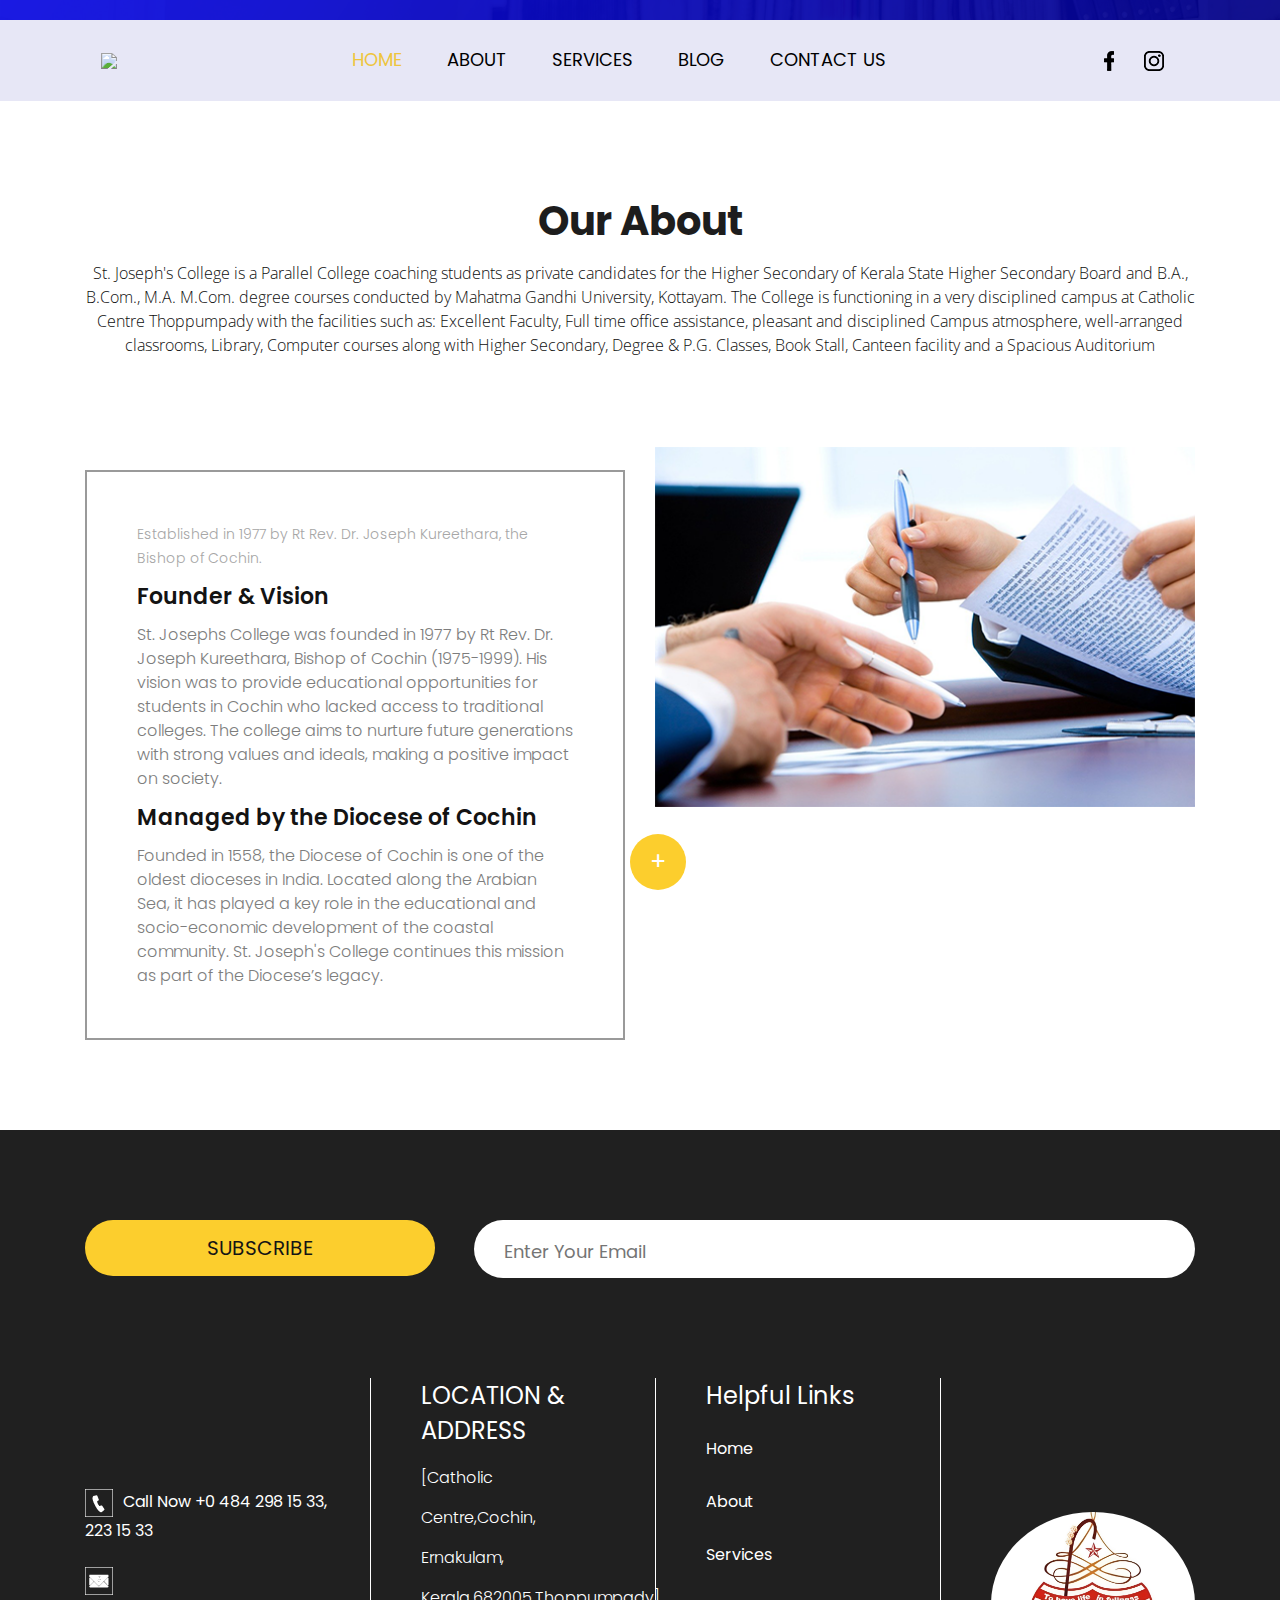
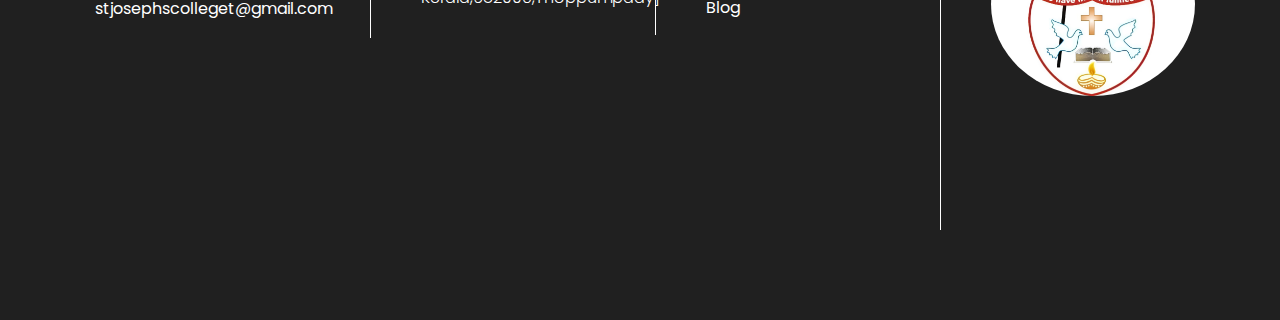
==== about.html @ e50d7848 "in Appbar changed Appicons from all" ====
<!DOCTYPE html>
<html lang="en">
   <head>
      <meta charset="utf-8">
      <meta http-equiv="X-UA-Compatible" content="IE=edge">
      <meta name="viewport" content="width=device-width, initial-scale=1">
      <!-- mobile metas -->
      <meta name="viewport" content="width=device-width, initial-scale=1">
      <meta name="viewport" content="initial-scale=1, maximum-scale=1">
      <!-- site metas -->
      <title>About</title>
      <meta name="keywords" content="">
      <meta name="description" content="">
      <meta name="author" content="">
      <!-- owl carousel style -->
      <link rel="stylesheet" type="text/css" href="https://cdnjs.cloudflare.com/ajax/libs/OwlCarousel2/2.0.0-beta.2.4/assets/owl.carousel.min.css" />
      <!-- bootstrap css -->
      <link rel="stylesheet" type="text/css" href="css/bootstrap.min.css">
      <!-- style css -->
      <link rel="stylesheet" type="text/css" href="css/style.css">
      <!-- Responsive-->
      <link rel="stylesheet" href="css/responsive.css">
      <!-- fevicon -->
      <link rel="icon" href="images/fevicon.png" type="image/gif" />
      <!-- Scrollbar Custom CSS -->
      <link rel="stylesheet" href="css/jquery.mCustomScrollbar.min.css">
      <!-- Tweaks for older IEs-->
      <link rel="stylesheet" href="https://netdna.bootstrapcdn.com/font-awesome/4.0.3/css/font-awesome.css">
      <!-- fonts -->
      <link href="https://fonts.googleapis.com/css?family=Open+Sans:400,700|Poppins:400,700&display=swap" rel="stylesheet">
      <!-- owl stylesheets --> 
      <link rel="stylesheet" href="css/owl.carousel.min.css">
      <link rel="stylesheet" href="css/owl.theme.default.min.css">
      <link rel="stylesheet" href="https://cdnjs.cloudflare.com/ajax/libs/fancybox/2.1.5/jquery.fancybox.min.css" media="screen">
   </head>
   <body>
      <!--header section start -->
      <div class="header_section">
         <div class="header_bg">
            <div class="container">
               <nav class="navbar navbar-expand-lg navbar-light bg-light">
                  <a class="logo" href="index.html"><img src="images/real-logo_3-transformed.png"></a>
                  <button class="navbar-toggler" type="button" data-toggle="collapse" data-target="#navbarSupportedContent" aria-controls="navbarSupportedContent" aria-expanded="false" aria-label="Toggle navigation">
                  <span class="navbar-toggler-icon"></span>
                  </button>
                  <div class="collapse navbar-collapse" id="navbarSupportedContent">
                     <ul class="navbar-nav mr-auto">
                        <li class="nav-item active">
                           <a class="nav-link" href="index.html">Home</a>
                        </li>
                        <li class="nav-item">
                           <a class="nav-link" href="about.html">About</a>
                        </li>
                        <li class="nav-item">
                           <a class="nav-link" href="services.html">Services</a>
                        </li>
                        <li class="nav-item">
                           <a class="nav-link" href="blog.html">Blog</a>
                        </li>
                        <li class="nav-item">
                           <a class="nav-link" href="contact.html">Contact Us</a>
                        </li>
                     </ul>
                     <div class="call_section">
                        <ul>
                           <li><a href="#"><img src="images/fb-icon.png"></a></li>
                           <li><a href="#"><img src="images/instagram-icon.png"></a></li>
                        </ul>
                     </div>
                  </div>
               </nav>
            </div>
         </div>
      </div>
      <!--header section end -->
      <!-- about section start -->
      <div class="news_section layout_padding">
         <div class="container">
            <h1 class="news_taital">Our About</h1>
            <p class="news_text">St. Joseph's College is a Parallel College coaching students as private candidates for the Higher Secondary of Kerala State Higher Secondary Board and B.A., B.Com., M.A. M.Com. degree courses conducted by Mahatma Gandhi University, Kottayam. The College is functioning in a very disciplined campus at Catholic Centre Thoppumpady with the facilities such as: Excellent Faculty, Full time office assistance, pleasant and disciplined Campus atmosphere, well-arranged classrooms, Library, Computer courses along with Higher Secondary, Degree & P.G. Classes, Book Stall, Canteen facility and a Spacious Auditorium</p>
            <div class="news_section_2">
               <div class="row">
                  <div class="col-md-6">
                     <div class="news_taital_box">
                        <p class="date_text">Established in 1977 by Rt Rev. Dr. Joseph Kureethara, the Bishop of Cochin.</p>
                        <h4 class="make_text">Founder & Vision</h4>
                        <p class="lorem_text">St. Josephs College was founded in 1977 by Rt Rev. Dr. Joseph Kureethara, Bishop of Cochin (1975-1999). His vision was to provide educational opportunities for students in Cochin who lacked access to traditional colleges. The college aims to nurture future generations with strong values and ideals, making a positive impact on society.</p>
                        <h4 class="make_text">Managed by the Diocese of Cochin</h4>
                        <p class="lorem_text">Founded in 1558, the Diocese of Cochin is one of the oldest dioceses in India. Located along the Arabian Sea, it has played a key role in the educational and socio-economic development of the coastal community. St. Joseph's College continues this mission as part of the Diocese’s legacy.</p>
                     </div>                   
                  </div>
                  <div class="col-md-6">
                     <img src="images/img-6.png" class="image_6" style="width:100%">
                     <h6 class="plus_text">+</h6>
                  </div>
               </div>
            </div>
         </div>
      </div>
      <!-- about section end -->
      <!-- footer section start -->
      <div class="footer_section layout_padding margin_top_90">
         <div class="container">
            <div class="subscribe_bt"><a href="#">Subscribe</a></div>
            <input type="text" class="email_text" placeholder="Enter Your Email" name="Enter Your Email">
            <div class="footer_section_2">
               <div class="row">
                  <div class="col-lg-3 col-md-6 margin_top">
                     <div class="call_text"><a href="#"><img src="images/call-icon1.png"><span class="padding_left_15">Call Now +0 484 298 15 33, 223 15 33</span></a></div>
                     <div class="call_text"><a href="#"><img src="images/mail-icon1.png"><span class="padding_left_15">stjosephscolleget@gmail.com</span></a></div>
                  </div>
                  <div class="col-lg-3 col-md-6">
                     <div class="information_main">
                        <h4 class="information_text">LOCATION & ADDRESS</h4>
                        <p class="many_text">[Catholic Centre,Cochin, Ernakulam, Kerala,682005,Thoppumpady]</p>
                     </div>
                  </div>
                  <div class="col-lg-3 col-md-6">
                     <div class="information_main">
                        <h4 class="information_text">Helpful Links</h4>
                        <div class="footer_menu">
                           <ul>
                              <li><a href="index.html">Home</a></li>
                              <li><a href="about.html">About</a></li>
                              <li><a href="services.html">Services</a></li>
                              <li><a href="blog.html">Blog</a></li>
                           </ul>
                        </div>
                     </div>
                  </div>
                  <div class="col-lg-3 col-md-6">
                     <div class="information_main">
                        <div class="footer_logo"><a href="index.html"><img src="images/St Joseph-or-logo.jpg" class="circular-image"></a></div>
                     </div>
                  </div>
               </div>
            </div>
         </div>
      </div>
      <!-- footer section end -->     
      <!-- Javascript files-->
      <script src="js/jquery.min.js"></script>
      <script src="js/popper.min.js"></script>
      <script src="js/bootstrap.bundle.min.js"></script>
      <script src="js/jquery-3.0.0.min.js"></script>
      <script src="js/plugin.js"></script>
      <!-- sidebar -->
      <script src="js/jquery.mCustomScrollbar.concat.min.js"></script>
      <script src="js/custom.js"></script>
      <!-- javascript --> 
      <script src="js/owl.carousel.js"></script>
      <script src="https:cdnjs.cloudflare.com/ajax/libs/fancybox/2.1.5/jquery.fancybox.min.js"></script>
   </body>
</html>
---- css/style.css ----
/*--------------------------------------------------------------------- File Name: style.css ---------------------------------------------------------------------*/


/*--------------------------------------------------------------------- import Fonts ---------------------------------------------------------------------*/

@import url('https://fonts.googleapis.com/css?family=Rajdhani:300,400,500,600,700');
@import url('https://fonts.googleapis.com/css?family=Poppins:100,100i,200,200i,300,300i,400,400i,500,500i,600,600i,700,700i,800,800i,900,900i');
@font-face {
    font-family: "Righteous";
    src: url("../fonts/Poppins-Black.ttf");
    src: url("../fonts/Poppins.ttf");
}


/*****---------------------------------------- 1) font-family: 'Rajdhani', sans-serif;
2) font-family: 'Poppins', sans-serif;
----------------------------------------*****/


/*--------------------------------------------------------------------- import Files ---------------------------------------------------------------------*/

@import url(animate.min.css);
@import url(normalize.css);
@import url(icomoon.css);
@import url(css/font-awesome.min.css);
@import url(meanmenu.css);
@import url(owl.carousel.min.css);
@import url(swiper.min.css);
@import url(slick.css);
@import url(jquery.fancybox.min.css);
@import url(jquery-ui.css);
@import url(nice-select.css);

/*--------------------------------------------------------------------- skeleton ---------------------------------------------------------------------*/

* {
    box-sizing: border-box !important;
    transition: ease all 0.5s;
}

html {
    scroll-behavior: smooth;
}

body {
    color: #666666;
    font-size: 14px;
    font-family: 'Poppins', sans-serif;
    line-height: 1.80857;
    font-weight: normal;
    overflow-x: hidden;
}

a {
    color: #1f1f1f;
    text-decoration: none !important;
    outline: none !important;
    -webkit-transition: all .3s ease-in-out;
    -moz-transition: all .3s ease-in-out;
    -ms-transition: all .3s ease-in-out;
    -o-transition: all .3s ease-in-out;
    transition: all .3s ease-in-out;
}

h1,
h2,
h3,
h4,
h5,
h6 {
    letter-spacing: 0;
    font-weight: normal;
    position: relative;
    padding: 0 0 10px 0;
    font-weight: normal;
    line-height: normal;
    color: #111111;
    margin: 0
}

h1 {
    font-size: 24px
}

h2 {
    font-size: 22px
}

h3 {
    font-size: 18px
}

h4 {
    font-size: 16px
}

h5 {
    font-size: 14px
}

h6 {
    font-size: 13px
}

*,
*::after,
*::before {
    -webkit-box-sizing: border-box;
    -moz-box-sizing: border-box;
    box-sizing: border-box;
}

h1 a,
h2 a,
h3 a,
h4 a,
h5 a,
h6 a {
    color: #212121;
    text-decoration: none!important;
    opacity: 1
}

button:focus {
    outline: none;
}

ul,
li,
ol {
    margin: 0px;
    padding: 0px;
    list-style: none;
}

p {
    margin: 20px;
    font-weight: 300;
    font-size: 15px;
    line-height: 24px;
}

a {
    color: #222222;
    text-decoration: none;
    outline: none !important;
}

a,
.btn {
    text-decoration: none !important;
    outline: none !important;
    -webkit-transition: all .3s ease-in-out;
    -moz-transition: all .3s ease-in-out;
    -ms-transition: all .3s ease-in-out;
    -o-transition: all .3s ease-in-out;
    transition: all .3s ease-in-out;
}

img {
    max-width: 100%;
    height: auto;
}

:focus {
    outline: 0;
}

.paddind_bottom_0 {
    padding-bottom: 0 !important;
}

.btn-custom {
    margin-top: 20px;
    background-color: transparent !important;
    border: 2px solid #ddd;
    padding: 12px 40px;
    font-size: 16px;
}

.lead {
    font-size: 18px;
    line-height: 30px;
    color: #767676;
    margin: 0;
    padding: 0;
}

.form-control:focus {
    border-color: #ffffff !important;
    box-shadow: 0 0 0 .2rem rgba(255, 255, 255, .25);
}

.navbar-form input {
    border: none !important;
}

.badge {
    font-weight: 500;
}

blockquote {
    margin: 20px 0 20px;
    padding: 30px;
}

button {
    border: 0;
    margin: 0;
    padding: 0;
    cursor: pointer;
}

.full {
    float: left;
    width: 100%;
}

.layout_padding {
    padding-top: 90px;
    padding-bottom: 0px;
}

.padding_0 {
    padding: 0px;
}

/* header section start */

.logo {
    width: 20%;
    height:auto;
}
.header_section {
    width: 100%;
    float: left;
    background-image: url(../images/banner-bg.png);
    height: auto;
    background-size: 100%;
    background-repeat: no-repeat;
    padding-top: 20px;
}

.header_bg{
    background-color: #e7e7f6;
}
.bg-light {
    background-color: transparent !important;
}

.navbar {
    padding: 1rem 1rem;
}

.navbar-expand-lg .navbar-nav .nav-link {
    padding-right: 10px;
    padding-left: 35px;
    font-size: 18px;
    color: #000;
    text-transform: uppercase;
}

.navbar-light .navbar-nav .active>.nav-link,
.navbar-light .navbar-nav .nav-link.active,
.navbar-light .navbar-nav .nav-link.show,
.navbar-light .navbar-nav .show>.nav-link {
    color: #eec53d;
}

.navbar-light .navbar-nav .nav-link:focus,
.navbar-light .navbar-nav .nav-link:hover {
    color: #eec53d;
}

.call_section {
    float: left;
}

.call_section ul {
    margin: 0px;
    padding: 0px;
}

.call_section li {
    float: left;
    font-size: 18px;
    padding: 5px 15px;
    color: #000;
}

.call_section li a {
    color: #000;
}

.padding_left_15 {
    padding-left: 10px;
}

.donate_bt {
    width: 50px;
    float: left;
    font-size: 18px;
    padding: 5px 0px;
    color: #fff;
    text-align: right;
}

.donate_bt a {
    color: #fff;
}

/* header section end */

/* banner section start */

.banner_section {
    width: 100%;
    float: left;
}

.banner_taital_main {
    width: 100%;
    float: left;
}

.banner_taital {
    width: 100%;
    float: left;
    font-size: 50px;
    color: #f7f7fd;
    font-weight: bold;
}
.banner_text {
    width: 100%;
    float: left;
    font-size: 16px;
    color: #f7f7fd;
    margin: 0px;
}

.btn_main {
    width: 100%;
    float: left;
    padding-top: 40px;
}

.about_bt {
    width: 170px;
    float: left;
}

.wrapper-main{
    width: 900px;
    margin: 0 auto;
}

.about_bt a {
    width: 100%;
    float: left;
    font-size: 18px;
    color: #030101;
    background-color: #ffffff;
    text-align: center;
    padding: 10px 0px;
    border-radius: 40px;
}

.about_bt a:hover {
    color: #000;
    background-color: #fcce2d;
}
.about_bt.active a {
    color: #000;
    background-color: #fcce2d;
}

.quote_bt {
    width: 170px;
    float: left;
    margin-left: 15px;
}

.quote_bt a {
    width: 100%;
    float: left;
    font-size: 18px;
    color: #ffffff;
    background-color: #191919;
    text-align: center;
    padding: 10px 0px;
    border-radius: 40px;
}

.quote_bt a:hover {
    color: #030101;
    background-color: #fcce2d;
}

#my_slider a.carousel-control-prev {
    position: absolute;
    left: 20px;
    top: 20%;
    background-color: #fff;
    color: #000;
}

#my_slider a.carousel-control-next {
    position: absolute;
    right: 20px;
    top: 20%;
}
#my_slider .carousel-control-prev,
#my_slider .carousel-control-next {
    width: 65px;
    height: 65px;
    background: #fff;
    opacity: 1;
    font-size: 30px;
    color: #000;
    border-radius: 100%;
}

#my_slider .carousel-control-prev:hover,
#my_slider .carousel-control-next:hover,
#my_slider .carousel-control-prev:focus,
#my_slider .carousel-control-next:focus {
    background: #fff;
    color: #000;
}


/* banner section end */



/* services section start */

.services_section {
    width: 100%;
    float: left;
}
.services_section_2 {
    width: 100%;
    float: left;
}
.services_taital{
    width: 100%;
    float: left;
    font-size: 40px;
    color: #170e09;
    text-align: center;
    font-weight: bold;
}
.services_taital::after {
    content: '';
    position: relative;
    width: 40px;
    height: 17px;
    background-color: #fcce2d;
    left: 0px;
    right: 0px;
    margin: 0 auto;
    display: block;
    border-radius: 10px;
}


.gallery_main {
    width: 100%;
    float: left;
}

.image_main {
    width: 100%;
    position: relative;
    margin-top: 30px;
}

.image_8 {
    opacity: 1;
    display: block;
    width: 100%;
    height: auto;
    transition: .5s ease;
    backface-visibility: hidden;
}

.text_main {
    transition: .5s ease;
    opacity: 0;
    position: absolute;
    top: 50%;
    left: 50%;
    transform: translate(-50%, -50%);
    -ms-transform: translate(-50%, -50%);
    text-align: center;
    z-index: 5;
}

.image_main:hover .image_8 {
    opacity:0.5; ;
}

.image_main:hover .text_main {
    opacity: 5;
}
.image_main:hover .seemore_text {
    color: #ffffff;
}

.seemore_text {
    width: 100%;
    float: left;
    text-align: center;
    font-size: 20px;
    color: #ffffff;
    font-weight: 500;
}

.image_main::after {
    content: '';
    position: absolute;
    width: 100%;
    height: 100%;
    background-color: rgba(0, 0, 0, 0.6);
    left: 0px;
    right: 0px;
    margin: 0 auto;
    top: 0px;
    display: none;
}

.image_main:hover::after {
    content: '';
    position: absolute;
    width: 100%;
    height: 100%;
    background-color: rgba(0, 0, 0, 0.6);
    left: 0px;
    right: 0px;
    margin: 0 auto;
    top: 0px;
    display: block;
}

/* services section end */

/* news section start */

.news_section{
    width: 100%;
    float: left;
}

.news_taital{
    width: 100%;
    font-size: 40px;
    font-weight: bold;
    text-align: center;
    color: #1d1d1d;
}
.news_text{
    width: 100%;
    font-size: 16px;
    text-align: center;
    margin: 0px;
    color: #0e0e0e;
    font-family: 'Open Sans', sans-serif;
}

.news_section_2{
    width: 100%;
    float: left;
    padding-top: 90px;
}

.news_taital_box {
    width: 100%;
    border: 2px solid #9a9a9a;
    padding: 50px;
    margin-top: 23px;
}

.date_text{
    width: 100%;
    font-size: 14px;
    color: #a6a6a6;
    margin: 0px;
}

.make_text {
    width: 100%;
    font-size: 22px;
    color: #131313;
    padding-top: 10px;
    font-weight: 600;
}

.lorem_text{
    width: 100%;
    font-size: 16px;
    color: #7d7d7d;
    margin: 0px;
}

.post_text {
    width: 100%;
    font-size: 14px;
    color: #b4b4b4;
    margin: 0px;
    padding-top: 15px;
    position: relative;
}
.plus_text {
    width: 50px;
    height: 50px;
    background-color: #fcce2d;
    color: #ffffff;
    font-size: 24px;
    display: flex;
    justify-content: center;
    align-items: center;
    text-align: center;
    border-radius: 100%;
    padding: 28px;
    position: absolute;
    bottom: 150px;
    left: -10px;
}


.image_6{
    width: 100%;
    float: left;
}

/* news section end */

/* blog section start */

.blog_section {
    width: 100%;
    float: left;
    padding-bottom: 90px;
}

.blog_section_2{
    width: 100%;
    border: 2px solid #000;
    padding: 20px;
    margin-top: 50px;
}

.classes_text {
    width: 100%;
    font-size: 30px;
    color: #111111;
    padding-top: 10px;
    font-weight: bold;
    padding-top: 100px;
}

.ipsum_text{
    width: 100%;
    font-size: 16px;
    color: #111111;
    margin: 0px;
}

.image_7{
    width: 100%;
}

.read_bt{
    width: 170px;
    float: left;
    margin-top: 50px;
}
.read_bt a {
    width: 100%;
    float: left;
    font-size: 16px;
    color: #ffffff;
    background-color: #fcce2d;
    text-align: center;
    padding: 14px;
    border-radius: 40px;
}
.read_bt a:hover{
    color: #ffffff;
    background-color: #000;
}

/* client section start */

.client_section{
    width: 100%;
    float: left;
    background-color: #111111;
    height: auto;
    padding: 90px;
}

.client_taital{
    width: 100%;
    font-size: 40px;
    font-weight: bold;
    text-align: center;
    color: #ffffff;
}

.client_taital::after {
    content: '';
    position: relative;
    width: 150px;
    height: 2px;
    background-color: #f7f6f6;
    left: 0px;
    right: 0px;
    margin: 0 auto;
    display: block;
}

.client_section_2 {
    width: 80%;
    margin: 0 auto;
    padding: 10px;
    margin-top: 30px;
    display: flex;
}

.client_left{
    width: 30%;
    padding: 50px 0px 0px 40px;
}

.client_right {
    width: 70%;
    padding: 110px 0px 0px 40px;
}

.client_img {
    width: 100%;
}
.client_text {
    width: 100%;
    float: left;
    font-size: 16px;
    color: #ffffff;
    margin: 0px;
    padding-top: 20px;
    font-family: 'Open Sans', sans-serif;
}
.client_name {
    width: 100%;
    float: left;
    font-size: 30px;
    color: #ffffff;
    padding-top: 20px;
}
#main_slider a.carousel-control-prev {
    position: absolute;
    left: 0px;
    top: 60%;
}

#main_slider a.carousel-control-next {
    position: absolute;
    right: 0px;
    top: 60%;
}

#main_slider .carousel-control-prev,
#main_slider .carousel-control-next {
    width: 65px;
    height: 65px;
    background: #ffffff;
    opacity: 1;
    font-size: 30px;
    color: #000;
    border-radius: 100%;
}

#main_slider .carousel-control-prev:hover,
#main_slider .carousel-control-next:hover,
#main_slider .carousel-control-prev:focus,
#main_slider .carousel-control-next:focus {
    background: #fcce2d;
    color: #fff;
}

/* client section end */


/* newsletter section start */

.newsletter_section{
    width: 100%;
    float: left;
}

.newsletter_main{
    width: 100%;
    display: flex;
}

.newsletter_taital {
    width: 100%;
    float: left;
    font-size: 40px;
    color: #111111;
    font-weight: bold;
    padding: 0px;
}

.get_quote_bt {
    width: 370px;
    float: right;
    margin-top: 30px;
}
.get_quote_bt a {
    width: 100%;
    float: left;
    font-size: 16px;
    color: #ffffff;
    background-color: #111111;
    text-align: center;
    padding: 14px;
    border-radius: 40px;
}
.get_quote_bt a:hover {
    color: #ffffff;
    background-color: #fcce2d;
}
.dolor_text{
    width: 100%;
    float: left;
    font-size: 16px;
    color: #2c2c2c;
    margin: 0px;
    padding-top: 20px;
    font-family: 'Open Sans', sans-serif;
}

/* newsletter section end */

/* contact section start */

.contact_section {
    width: 100%;
    float: left;
}

.contact_img {
    width: 100%;
    float: left;
    background-image: url(../images/img-8.png);
    height: 490px;
    background-size: 100%;
    padding: 100px 100px;
}

.padding_left0{
    padding-left: 0px;
}

.contact_taital {
    width: 37%;
    float: right;
    font-size: 40px;
    color: #fff;
    font-weight: bold;
    text-align: center;
    margin-right: 60px;
}

.map_main {
    width: 100%;
    float: left;
    padding-top: 80px;
}

/* contact section end */

/* footer section start */

.footer_section {
    width: 100%;
    float: left;
    background-color: #202020;
    height: auto;
    padding-bottom: 90px;
}

.mail_section {
    width: 100%;
    float: left;
}

.email_text {
    width: 65%;
    float: right;
    font-size: 18px;
    color: #363636;
    background-color: #ffffff !important;
    border: 0px;
    padding: 16px 20px 10px 30px;
    height: auto;
    border-radius: 40px;
}


.subscribe_bt {
    width: 350px;
    float: left;
}

.subscribe_bt a {
    width: 100%;
    float: left;
    font-size: 20px;
    color: #151515;
    text-align: center;
    background-color: #fcce2d;
    padding: 10px 0px;
    text-transform: uppercase;
    border-radius: 40px;
}
.subscribe_bt a:hover {
    color: #000;
    background-color: #ffffff;
}


.margin_top{
    margin-top: 90px;
}

.call_text {
    width: 100%;
    float: left;
    font-size: 16px;
    color: #ffffff;
    padding-top: 20px;
}

.call_text a {
    color: #ffffff;
}
.call_text a:hover {
    color: #fcce2d;
}


.footer_section_2 {
    width: 100%;
    float: left;
    margin-top: 100px;
}

.footer_logo {
    width: 100%;
    float: left;
    padding: 134px 0px;
}

.footer_menu {
    width: 100%;
    float: left;
}

.footer_menu ul {
    margin: 0px;
    padding: 0px;
}

.footer_menu li {
    font-size: 16px;
    color: #ffffff;
    padding: 12px 0px;
}

.footer_menu li a{
    color: #ffffff;
}
.footer_menu li a:hover{
    color: #fcce2d;
}

.information_text {
    width: 100%;
    float: left;
    font-size: 24px;
    color: #fff;
}

.many_text {
    width: 87%;
    float: left;
    font-size: 16px;
    color: #fff;
    margin-left: 0px;
    line-height: 40px;
    margin-top: 0px;
}

.information_main {
    width: 100%;
    float: left;
    border-left: 1px solid #ffffff;
    padding-left: 50px;
}
/* footer section end */


.copyright_section {
    width: 100%;
    float: left;
    background-color: #f7f6f6;
    height: auto;
}

.copyright_text {
    width: 100%;
    float: left;
    font-size: 16px;
    margin-left: 0px;
    color: #131313;
    text-align: center;
}

.copyright_text a {
    color: #131313;
}

.copyright_text a:hover {
    color: #fcce2d;
}

.margin_top_90 {
    margin-top: 90px;
}

.circular-image {
    width: auto; /* Set a fixed width */
    height: auto; /* Set a fixed height to maintain the circle shape */
    border-radius: 50%; /* This makes the image circular */
    object-fit: fill; /* Optional: ensures the image covers the entire area */
}
---- css/responsive.css ----
/*--------------------------------------------------------------------- File Name: responsive.css ---------------------------------------------------------------------*/


/*------------------------------------------------------------------- 991px x 768px ---------------------------------------------------------------------*/

@media only screen and (min-width: 768px) and (max-width: 991px) {
    .header-search {
        padding: 15px 0px;
    }
}


/*------------------------------------------------------------------- 767px x 599px ---------------------------------------------------------------------*/

@media only screen and (min-width: 599px) and (max-width: 767px) {
    .logo {
        text-align: center;
    }
    .cart-content-right {
        padding-bottom: 5px;
    }
    .mg {
        margin: 0px 0px;
    }
    .menu-area-main {
        height: 256px;
        overflow-y: auto;
    }
    .megamenu>.row [class*="col-"] {
        padding: 0px;
    }
    .menu-area-main .megamenu .men-cat {
        padding: 0px 15px;
    }
    .menu-area-main .megamenu .women-cat {
        padding: 0px 15px;
    }
    .menu-area-main .megamenu .el-cat {
        padding: 0px 15px;
    }
    .mean-container .mean-nav ul li a.mean-expand {
        height: 19px;
    }
    .category-box.women-box {
        display: none;
    }
    .cart-box {
        display: inline-block;
        margin: 0px 30px;
    }
    .wish-box {
        float: none;
        margin: 0px 30px;
        display: inline-block;
    }
    .menu-add {
        display: none;
    }
    .category-box {
        display: none;
    }
    .mean-container .mean-nav ul li ol {
        padding: 0px;
    }
    .mean-container .mean-nav ul li a {
        padding: 10px 20px;
        width: 94.8%;
    }
    .mean-container .mean-nav ul li li a {
        width: 92%;
        padding: 1em 4%;
    }
    .mean-container .mean-nav ul li li li a {
        width: 100%;
    }
    .header-search {
        padding: 15px 0px;
    }
    #collapseFilter.d-md-block {
        padding: 30px 0px;
    }
}


/*------------------------------------------------------------------- 599px x 280px ---------------------------------------------------------------------*/

@media only screen and (min-width: 280px) and (max-width: 599px) {
    .cart-content-right {
        padding-bottom: 5px;
    }
    .megamenu>.row [class*="col-"] {
        padding: 0px;
    }
    .menu-area-main .megamenu .men-cat {
        padding: 0px 15px;
    }
    .menu-area-main .megamenu .women-cat {
        padding: 0px 15px;
    }
    .menu-area-main .megamenu .el-cat {
        padding: 0px 15px;
    }
    .mean-container .mean-nav ul li a {
        padding: 1em 4%;
        width: 92%;
    }
    .mean-container .mean-nav ul li li a {
        width: 90%;
        padding: 1em 5%;
    }
    .mean-container .sub-full.megamenu-categories ol li a {
        padding: 5px 0px;
        text-transform: capitalize;
        width: 100%;
    }
    .megamenu .sub-full.megamenu-categories .women-box .banner-up-text a {
        width: auto;
        border: none;
        float: none;
    }
    .menu-area-main {
        height: 45px;
        overflow-y: auto;
    }
    .mean-container .mean-nav ul li a.mean-expand {
        top: 0;
    }
}

@media (min-width: 992px) and (max-width: 1199px) {
    .header_section{
        background-size: cover;
    }
    .logo {
        width: 21%;
    }
    .navbar-expand-lg .navbar-nav .nav-link {
        padding-left: 10px;
    }
    .banner_taital {
        font-size: 44px;
    }
    .about_bt {
        width: 150px;
    }
    .quote_bt {
        width: 150px;
    }
    #my_slider a.carousel-control-prev {
        left: 400px;
        top: 70%;
    }
    #my_slider a.carousel-control-next {
        right: 450px;
        top: 70%;
    }
    .news_section{
        padding-top: 30px;
    }
    .news_taital_box {
        padding: 30px;
        margin-top: 3px;
    }
    .image_6 {
        height: 285px;
    }
    .plus_text{
        bottom: 120px;
    }
    .classes_text {
        font-size: 26px;
        padding-top: 65px;
    }
    .client_name{
        padding-top: 110px;
    }
    .client_section_2 {
        width: 100%;
    }
    .client_left {
        padding: 50px 0px 0px 0px;
    }
    .client_right {
        padding: 25px 0px 0px 40px;
    }
    #main_slider a.carousel-control-prev {
        left: -65px;
        top: 60%;
    }
    #main_slider a.carousel-control-next {
        right: -65px;
        top: 60%;
    }
    .contact_taital {
        width: 62%;
        margin: 0 auto;
        float: initial;
    }
    .contact_img {
        width: 100%;
        height: 358px;
        background-size: 100%;
        padding: 50px 60px;
    }

    .map_main {
        padding-top: 50px;
    }

    .email_text {
        width: 60%;
    }
    .margin_top {
        margin-top: 60px;
    }
    .footer_section_2{
        margin-top: 50px;
    }

    .footer_menu li{
        padding: 6px 0px;
    }
    .footer_logo {
        padding: 112px 0px;
    }
    .many_text {
    width: 100%;
    margin-left: 0px;
    line-height: 30px;
}
.call_text{
    font-size: 14px;
}


}

@media (min-width: 768px) and (max-width: 991px) {
    .header_section{
        background-size: cover;
    }
    .logo {
        width: 40%;
    }
    .banner_taital {
        font-size: 33px;
    }
    .about_bt {
        width: 150px;
    }
    .quote_bt {
        width: 150px;
    }
    #my_slider a.carousel-control-prev {
        left: 400px;
        top: 70%;
    }
    #my_slider a.carousel-control-next {
        right: 230px;
        top: 70%;
    }
    .news_section{
        padding-top: 30px;
    }
    .news_taital_box {
        padding: 10px;
        margin-top: 0px;
    }
    .image_6 {
        height: 285px;
    }
    .plus_text{
        bottom: 120px;
    }
    .classes_text {
        font-size: 26px;
        padding-top: 10px;
        padding-top: 0px;
    }
    .client_section_2 {
        width: 100%;
    }
    .client_left {
        padding: 50px 0px 0px 0px;
    }
    .client_right {
        padding: 25px 0px 0px 40px;
    }
    #main_slider a.carousel-control-prev {
        left: -65px;
        top: 60%;
    }
    #main_slider a.carousel-control-next {
        right: -65px;
        top: 60%;
    }
    .contact_taital {
        width: 100%;
        margin: 0 auto;
        float: initial;
    }
    .contact_img {
        width: 100%;
        height: 275px;
        background-size: 100%;
        padding: 10px 60px;
    }
    .map_main {
        padding-top: 50px;
    }
    .subscribe_bt {
        width: 300px;
    }
    .email_text {
        width: 55%;
    }
    .margin_top {
        margin-top: 0px;
    }
    .footer_section_2{
        margin-top: 50px;
    }
    .information_main{
        border: 0px;
        padding: 0px; 
    }
    .footer_menu li{
        padding: 0px;
    }
    .footer_logo {
        padding: 74px 0px;
    }
    .many_text {
    width: 100%;
    margin-left: 0px;
    line-height: 30px;
}

}

@media (min-width: 576px) and (max-width: 767px) {
    #my_slider a.carousel-control-prev {
        display: none;
    }
    #my_slider a.carousel-control-next {
        display: none;
    }
    .header_section{
        background-size: cover;
    }
    .logo {
        width: 40%;
    }
    .banner_taital {
        font-size: 40px;
    }
    .about_bt {
        width: 170px;
    }
    .quote_bt {
        width: 170px;
    }
    .image_1 {
        padding: 20px 0px 0px 0px;
    }
    .news_section{
        padding-top: 0px;
    }
    .news_section_2{
        padding-top: 0px;
    }
    .news_taital_box {
        padding: 10px;
    }
    .plus_text{
        display: none;
    }
    .image_6{
        padding-top: 30px;
    }
    .news_taital {
        font-size: 30px;
    }
    .classes_text {
        font-size: 20px;
        padding-top: 20px;
    }
    .client_section {
        padding: 40px 0px;
    }
    .client_section_2{
        display: initial;
    }
    .client_left {
        width: 100%;
        padding: 0px;
    }
    .client_right {
        width: 100%;
        padding: 0px;
    }
    #main_slider a.carousel-control-prev{
        display: none;
    }
    #main_slider a.carousel-control-next{
        display: none;
    }
    .client_text{
        font-size: 15px;
    }
    .newsletter_main{
        display: flex;
    }
    .newsletter_taital {
        font-size: 28px;
    }
    .get_quote_bt {
        width: 290px;
        margin-top: 13px;
    }
    .blog_section.row{
        flex-direction: column-reverse;
    }
    .dolor_text{
        font-size: 15px;
    }
    .padding_left0 {
        padding-left: 15px;
    }
    .contact_taital {
        width: 40%;
        font-size: 30px;
        text-align: center;
        margin-right: 0px;
        margin: 0 auto;
        float: initial;
    }
    .contact_img {
        width: 100%;
        height: 430px;
        padding: 100px 60px;
        background-size: cover;
    }
    .map_main {
        padding: 40px 0px;
    }
    .subscribe_bt {
        width: 288px;
    }
    .email_text {
        width: 100%;
        float: left;
        width: 100%;
        margin-top: 30px;
    }
    .margin_top {
        margin-top: 0px;
    }
    .footer_section_2{
        margin-top: 30px;
    }
    .information_main {
        border-left: 0;
        padding-left: 0;
        margin-top: 30px;
    }
    .footer_menu li{
        padding: 0px;
    }
    .footer_logo {
        padding: 0px 0px;
    }
    .copyright_text {
        font-size: 19px;
    }
}

@media (max-width: 575px) {
    #my_slider a.carousel-control-prev {
        display: none;
    }
    #my_slider a.carousel-control-next {
        display: none;
    }
    .header_section{
        background-size: cover;
    }
    .logo {
        width: 40%;
    }
    .banner_taital {
        font-size: 29px;
    }
    .about_bt {
        width: 137px;
    }
    .quote_bt {
        width: 137px;
    }
    .image_1 {
        padding: 20px 0px 0px 0px;
    }
    .news_section{
        padding-top: 0px;
    }
    .news_section_2{
        padding-top: 0px;
    }
    .news_taital_box {
        padding: 10px;
    }
    .plus_text{
        display: none;
    }
    .image_6{
        padding-top: 30px;
    }
    .news_taital {
        font-size: 30px;
    }
    .blog_section.row{
        flex-direction: column-reverse;
    }
    .classes_text {
        font-size: 20px;
        padding-top: 20px;
    }
    .client_section {
        padding: 40px 0px;
    }
    .client_section_2{
        display: initial;
    }
    .client_left {
        width: 100%;
        padding: 0px;
    }
    .client_right {
        width: 100%;
        padding: 0px;
    }
    #main_slider a.carousel-control-prev{
        display: none;
    }
    #main_slider a.carousel-control-next{
        display: none;
    }
    .client_text{
        font-size: 15px;
    }
    .newsletter_main{
        display: initial;
    }
    .newsletter_taital {
        font-size: 28px;
    }
    .get_quote_bt {
        width: 290px;
    }
    .dolor_text{
        font-size: 15px;
    }
    .padding_left0 {
        padding-left: 15px;
    }
    .contact_taital {
        width: 100%;
        font-size: 30px;
        text-align: center;
        margin-right: 0px;
    }
    .contact_img {
        width: 100%;
        height: 430px;
        padding: 100px 60px;
        background-size: cover;
    }
    .map_main {
        padding: 40px 0px;
    }
    .subscribe_bt {
        width: 288px;
    }
    .email_text {
        width: 100%;
        float: left;
        width: 100%;
        margin-top: 30px;
    }
    .margin_top {
        margin-top: 0px;
    }
    .footer_section_2{
        margin-top: 30px;
    }
    .information_main {
        border-left: 0;
        padding-left: 0;
        margin-top: 30px;
    }
    .footer_menu li{
        padding: 0px;
    }
    .footer_logo {
        padding: 0px 0px;
    }
    .copyright_text {
        font-size: 19px;
    }




}
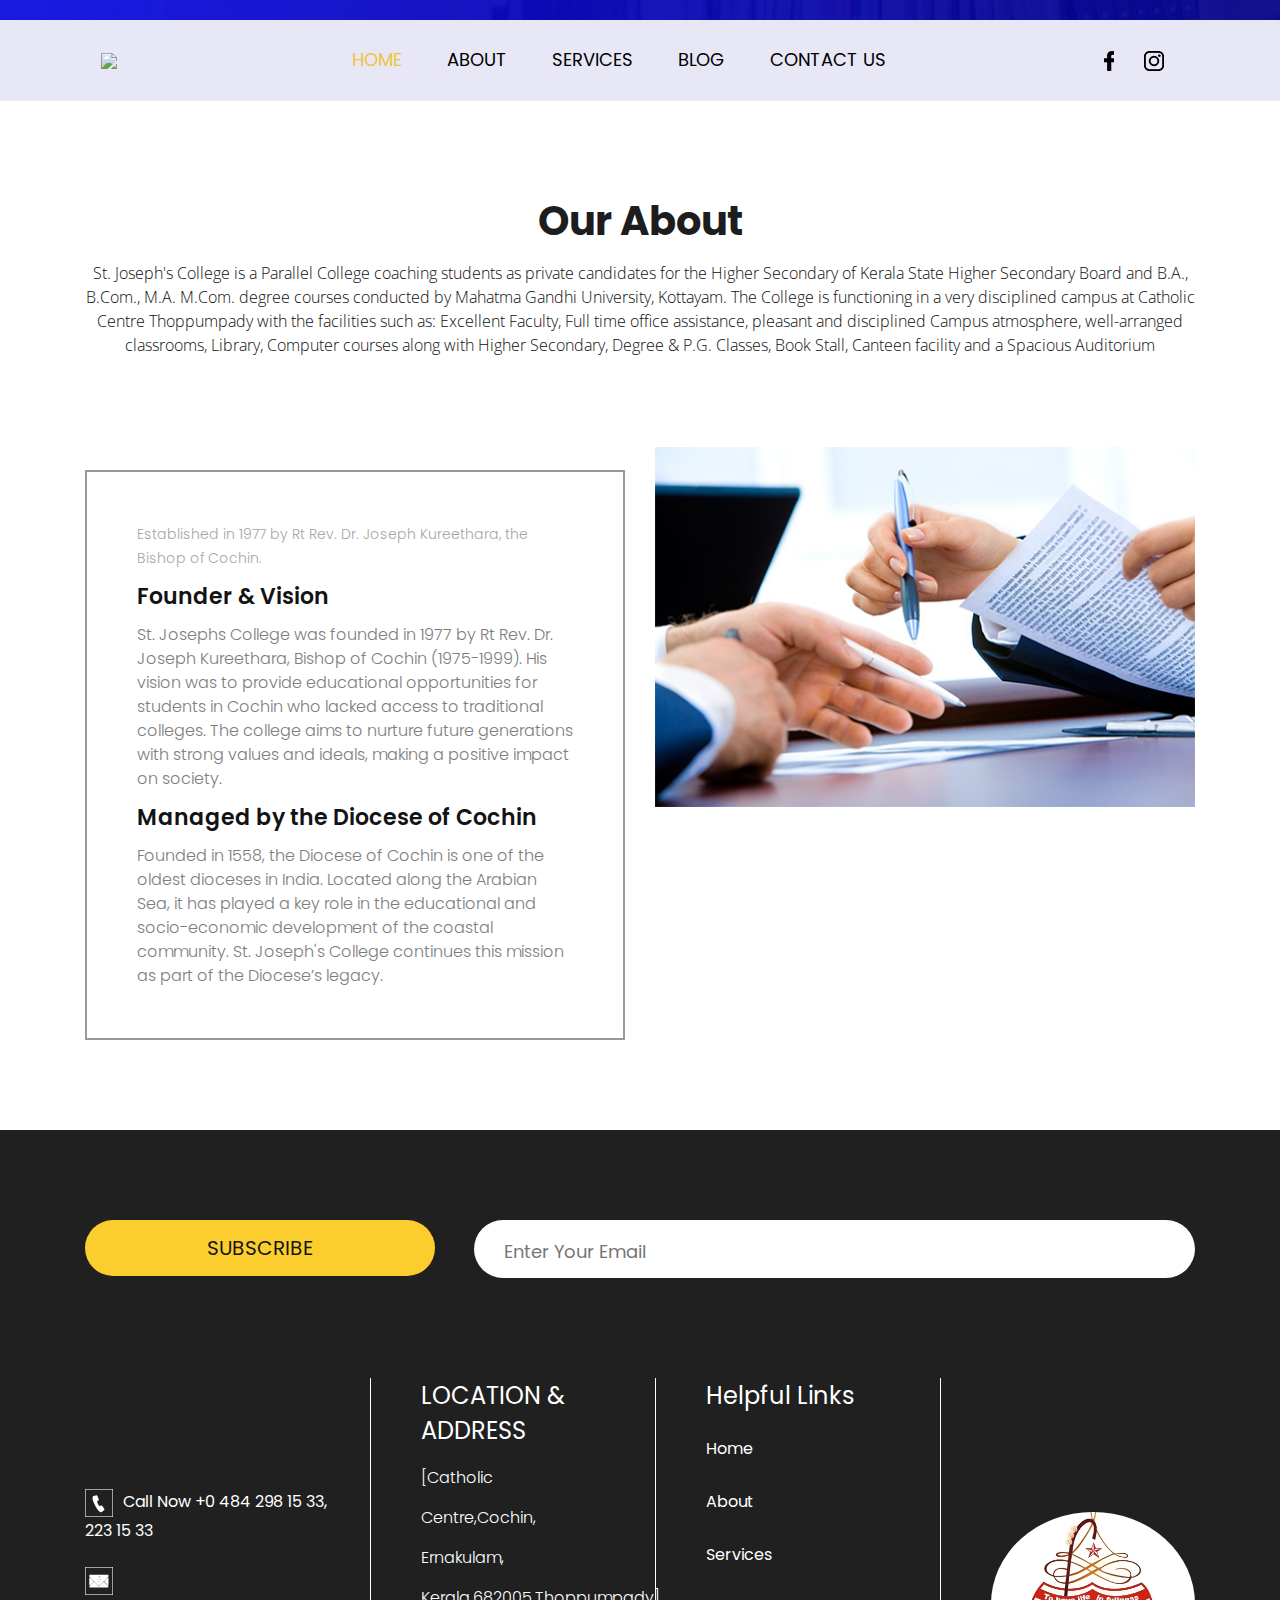
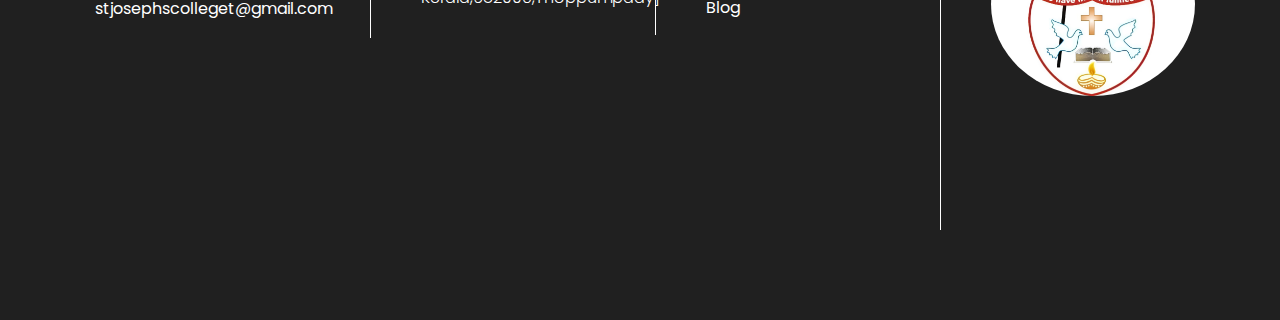
==== commit 471f8aa0: "add a text and changed button name to compuslocation and added insta and facebook link" ====
--- a/about.html
+++ b/about.html
@@ -63,8 +63,8 @@
                      </ul>
                      <div class="call_section">
                         <ul>
-                           <li><a href="#"><img src="images/fb-icon.png"></a></li>
-                           <li><a href="#"><img src="images/instagram-icon.png"></a></li>
+                           <li><a href="https://www.facebook.com/share/nP871ULF6B7Be6v3/?mibextid=qi2Omg"><img src="images/fb-icon.png"></a></li>
+                           <li><a href="https://www.instagram.com/ila_academy2024"><img src="images/instagram-icon.png"></a></li>
                         </ul>
                      </div>
                   </div>
@@ -91,7 +91,6 @@
                   </div>
                   <div class="col-md-6">
                      <img src="images/img-6.png" class="image_6" style="width:100%">
-                     <h6 class="plus_text">+</h6>
                   </div>
                </div>
             </div>
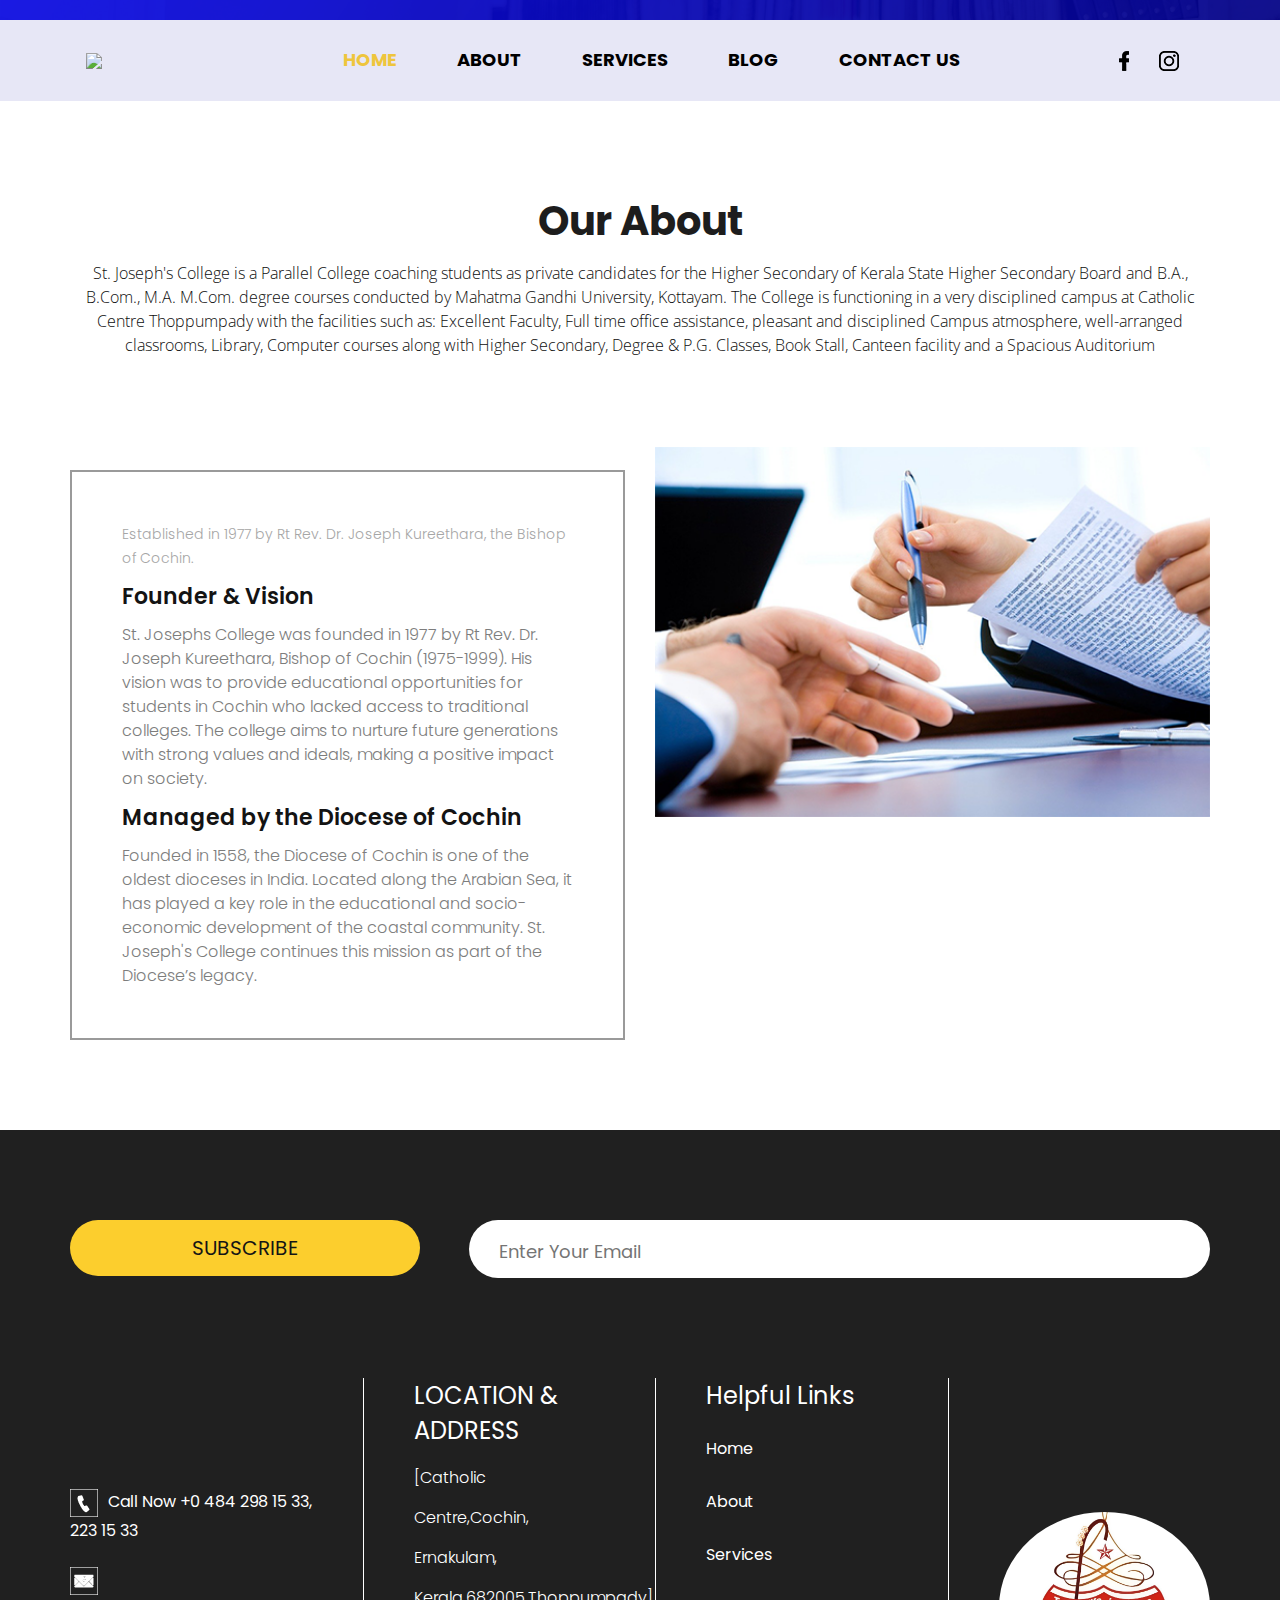
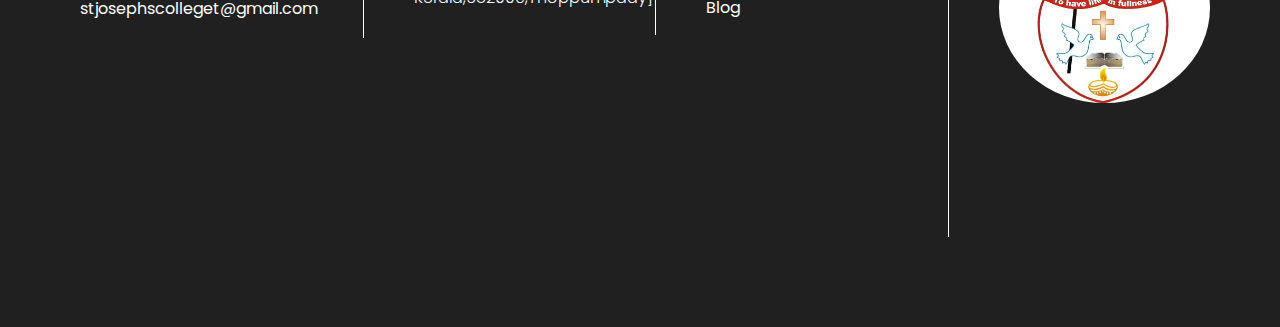
==== commit 3f279be3: "Added New Staffs and Altered" ====
--- a/about.html
+++ b/about.html
@@ -63,8 +63,8 @@
                      </ul>
                      <div class="call_section">
                         <ul>
-                           <li><a href="https://www.facebook.com/share/nP871ULF6B7Be6v3/?mibextid=qi2Omg"><img src="images/fb-icon.png"></a></li>
-                           <li><a href="https://www.instagram.com/ila_academy2024"><img src="images/instagram-icon.png"></a></li>
+                           <li><a href="https://www.facebook.com/profile.php?id=100076474156546&mibextid=ZbWKwL"><img src="images/fb-icon.png"></a></li>
+                           <li><a href="https://www.instagram.com/stjoseph_educompanian?igsh=MXc3YjNmbjhwYnVkOQ=="><img src="images/instagram-icon.png"></a></li>
                         </ul>
                      </div>
                   </div>
--- a/css/style.css
+++ b/css/style.css
@@ -1049,3 +1049,401 @@
     border-radius: 50%; /* This makes the image circular */
     object-fit: fill; /* Optional: ensures the image covers the entire area */
 }
+ /* Our beloved Teachers Section Sytling*/
+.team_section * {
+    margin: 0;
+    padding: 0;
+    box-sizing: border-box;
+    font-family: 'Poppins', sans-serif;
+}
+
+.team_section body {
+    display: flex;
+    justify-content: center;
+    align-items: center;
+    min-height: 100vh;
+    background: #cbc9e8;
+}
+.wrapper .title{
+    text-align: center;
+}
+.title h4{
+    display: inline-block;
+    padding: 20px;
+    color: #585757;
+    font-size: 50px;
+    font-weight: 500;
+    letter-spacing: 1.2px;
+    word-spacing: 5px;
+    border: 1px solid rgba(255, 255, 255, 0.1);
+    border-radius: 15px;
+    text-transform: uppercase;
+    backdrop-filter: blur(15px);
+    box-shadow: 0 10px 10px rgba(0, 0, 0, 0.1);
+    word-wrap: break-word;
+}
+.wrapper .card_Container{
+    position: relative;
+    display: flex;
+    justify-content: center;
+    align-items: center;
+    flex-wrap: wrap;
+    margin: 40px 0;
+}
+.card_Container .card{
+    position: relative;
+    width: 300px;
+    height: 400px;
+    margin: 20px;
+    overflow: hidden;
+    box-shadow: 0 30px 30px -20px rgba(0, 0, 0, 1),
+                inset 0 0 0 1000px rgba(67, 52, 109, .6);
+    border-radius: 15px;
+    display: flex;
+    justify-content: center;
+    align-items: center;
+}
+.card .imbBx, .imbBx img{
+    width: 100%;
+    height: 100%;
+}
+.card .content{
+    position: absolute;
+    bottom: -160px;
+    width: 100%;
+    height: 160px;
+    display: flex;
+    justify-content: center;
+    align-items: center;
+    flex-direction: column;
+    backdrop-filter: blur(15px);
+    box-shadow: 0 -10px 10px rgba(0, 0, 0, 0.1);
+    border: 1px solid rgba(255, 255, 255, 0.1);
+    border-radius: 15px;
+    transition: bottom 0.5s;
+    transition-delay: 0.65s;
+}
+.card:hover .content{
+    bottom: 0;
+    transition-delay: 0s;
+}
+.content .contentBx h3{
+    text-transform: uppercase;
+    color: #fff;
+    letter-spacing: 2px;
+    font-weight: 500;
+    font-size: 18px;
+    text-align: center;
+    margin: 20px 0 15px;
+    line-height: 1.1em;
+    transition: 0.5s;
+    transition-delay: 0.6s;
+    opacity: 0;
+    transform: translateY(-20px);
+}
+.card:hover .content .contentBx h3{
+    opacity: 1;
+    transform: translateY(0);
+}
+.content .contentBx h3 span{
+    font-size: 12px;
+    font-weight: 300;
+    text-transform: initial;
+}
+.content .sci{
+    position: relative;
+    bottom: 10px;
+    display: flex;
+}
+.content .sci li{
+    list-style: none;
+    margin: 0 10px;
+    transform: translateY(40px);
+    transition: 0.5s;
+    opacity: 0;
+    transition-delay: calc(0.2s * var(--i));
+}
+.card:hover .content .sci li{
+    transform: translateY(0);
+    opacity: 1;
+}
+.content .sci li a{
+    color: #fff;
+    font-size: 24px;
+}
+/* Main Members */
+.team{
+    margin:0;
+    padding:0;
+    box-sizing: border-box;
+}
+.team{
+    font-family: sans-serif;
+}
+.container{
+    max-width: 1170px;
+    margin:auto;
+}
+.row{
+    display: flex;
+    flex-wrap: wrap;
+}
+img{
+    vertical-align: middle;
+    max-width: 100%;
+}
+
+/* team section */
+.team{
+    min-height: 100vh;
+    background-color: #f5ebeb;
+    line-height: 1.5;
+    padding:80px 0;
+}
+.team-item{
+    width: calc((100% / 3) - 30px);
+    margin:0 15px 30px;
+    box-shadow: 0 0 10px rgba(0, 0, 0, 0.15);
+    padding:30px;
+    border-radius: 5px;
+    text-align: center;
+}
+.team-item .img-box{
+    height: 220px;
+    width: 220px;
+    display: inline-block;
+    border-radius: 50%;
+    overflow: hidden;
+    position: relative;
+    transform: scale(1.1); /* Slightly enlarges the image */
+    box-shadow: 0px 10px 20px rgba(0, 0, 0, 0.3); /* Adds a shadow */
+}
+.team-item .img-box::before{
+    content: '';
+    position: absolute;
+    left: 0;
+    top:0;
+    box-sizing: border-box;
+    height: 100%;
+    width: 100%;
+    background-color: rgba(0, 0, 0, 0.6);
+    transform: translateX(-100%);
+    transition: all 0.5s ease;
+}
+
+.team-item .img-box img{
+    width: 100%;
+}
+.team-item .social-links{
+    position: absolute;
+    left:0;
+    top:0;
+    height: 100%;
+    width: 100%;
+    display: flex;
+    flex-wrap: wrap;
+    align-content: center;
+}
+.team-item .social-links a{
+    display: block;
+    width: 100%;
+    text-decoration: none;
+    text-transform: capitalize;
+    font-size: 16px;
+    color:#ffffff;
+    transition: opacity 0.5s ease, margin 0.3s ease;
+    opacity: 0;
+}
+.team-item:hover .social-links a{
+    transition-delay: 0.3s;
+    opacity: 1;
+    margin:3px 0;
+}
+.team-item h3{
+    font-size: 20px;
+    color:#000000;
+    margin:25px 0 5px;
+    font-weight: normal;
+    text-transform: capitalize;
+}
+.team-item p{
+    font-size: 16px;
+    color:#555555;
+    text-transform: capitalize;
+}
+
+
+/* responsive */
+@media(max-width:991px){
+    .team-item{
+        width: calc(50% - 30px);
+    }
+}
+@media(max-width:767px){
+    .team-item{
+        width: calc(100% - 30px);
+    }
+}
+ /* Navbar link styles */
+ .navbar-nav .nav-link {
+    color: #ffffff; /* White text color */
+    font-weight: bold;
+    margin-right: 15px;
+    transition: color 0.3s ease; /* Smooth color transition on hover */
+ }
+ /* Social media icons */
+ .call_section ul li a img {
+    transition: transform 0.3s ease; /* Smooth hover effect */
+ }
+ .call_section ul li a:hover img {
+    transform: scale(1.2); /* Enlarge icon on hover */
+ }
+ .section-headings {
+    text-align: center;  /* Center the text horizontally */
+    font-size: 2.5rem;   /* Adjust the size for visibility */
+    font-weight: bold;   /* Make it bold for prominence */
+    margin: 0 auto 2rem; /* Center it with auto margin and add bottom spacing */
+    color: #333;         /* Adjust color for contrast */
+    font-family: 'Arial', sans-serif;  
+}
+ /* New Staff Section*/
+/* Adding a container class instead of using the universal selector */
+.containers {
+    margin: 0;
+    padding: 0;
+    box-sizing: border-box;
+    font-family: Arial, sans-serif;
+}
+
+.staff-sectionss {
+    width: 100%;
+    min-height: 100vh;
+    display: flex;
+    justify-content: center;
+    align-items: center;
+    background: rgb(59, 29, 29);
+    flex-wrap: wrap;
+    padding: 30px;
+}
+
+.profile-card {
+    position: relative;
+    width: 300px;
+    height: 300px;
+    background: #fff;
+    padding: 60px;  /*Old Padding:30px */
+    border-radius: 50%;
+    box-shadow: 0 0 22px #3336;
+    transition: .6s;
+    margin: 20px;
+}
+
+.profile-card:hover {
+    border-radius: 10px;
+    height: 260px;
+}
+
+.profile-card .img {
+    position: relative;
+    width: 100%;
+    height: 100%;
+    transition: .6s;
+    z-index: 99;
+    cursor: pointer;
+}
+
+.img img {
+    width: 100%;
+    height: 100%;
+    border-radius: 50%;
+    box-shadow: 0 0 22px #3336;
+    transition: .6s;
+}
+
+.profile-card:hover .img {
+    transform: translateY(-90px);
+}
+
+.profile-card:hover img {
+    border-radius: 10px;
+}
+
+.caption {
+    text-align: center;
+    transform: translateY(-80px);
+    opacity: 0;
+    transition: .6s;
+}
+
+.profile-card:hover .caption {
+    opacity: 1;
+}
+
+.caption h3 {
+    font-size: 25px;
+}
+@media (max-width: 1024px) {
+    .profile-card {
+        width: 300px;
+        height: 300px;
+    }
+
+    .caption h3 {
+        font-size: 22px;
+    }
+
+    .caption p {
+        font-size: 15px;
+    }
+}
+
+@media (max-width: 768px) {
+    .staff-sectionss {
+        flex-direction: column;
+        padding: 10px;
+    }
+
+    .profile-card {
+        width: 300px;
+        height: 300px;
+    }
+
+    .caption h3 {
+        font-size: 20px;
+    }
+
+    .caption p {
+        font-size: 14px;
+    }
+}
+
+@media (max-width: 480px) {
+    .profile-card {
+        width: 300px;
+        height: 300px;
+    }
+
+    .caption h3 {
+        font-size: 18px;
+    }
+
+    .caption p {
+        font-size: 13px;
+    }
+}
+
+@media (max-width: 360px) {
+    .profile-card {
+        width: 300px;
+        height: 300px;
+        padding: 15px;
+    }
+
+    .caption h3 {
+        font-size: 16px;
+    }
+
+    .caption p {
+        font-size: 12px;
+    }
+}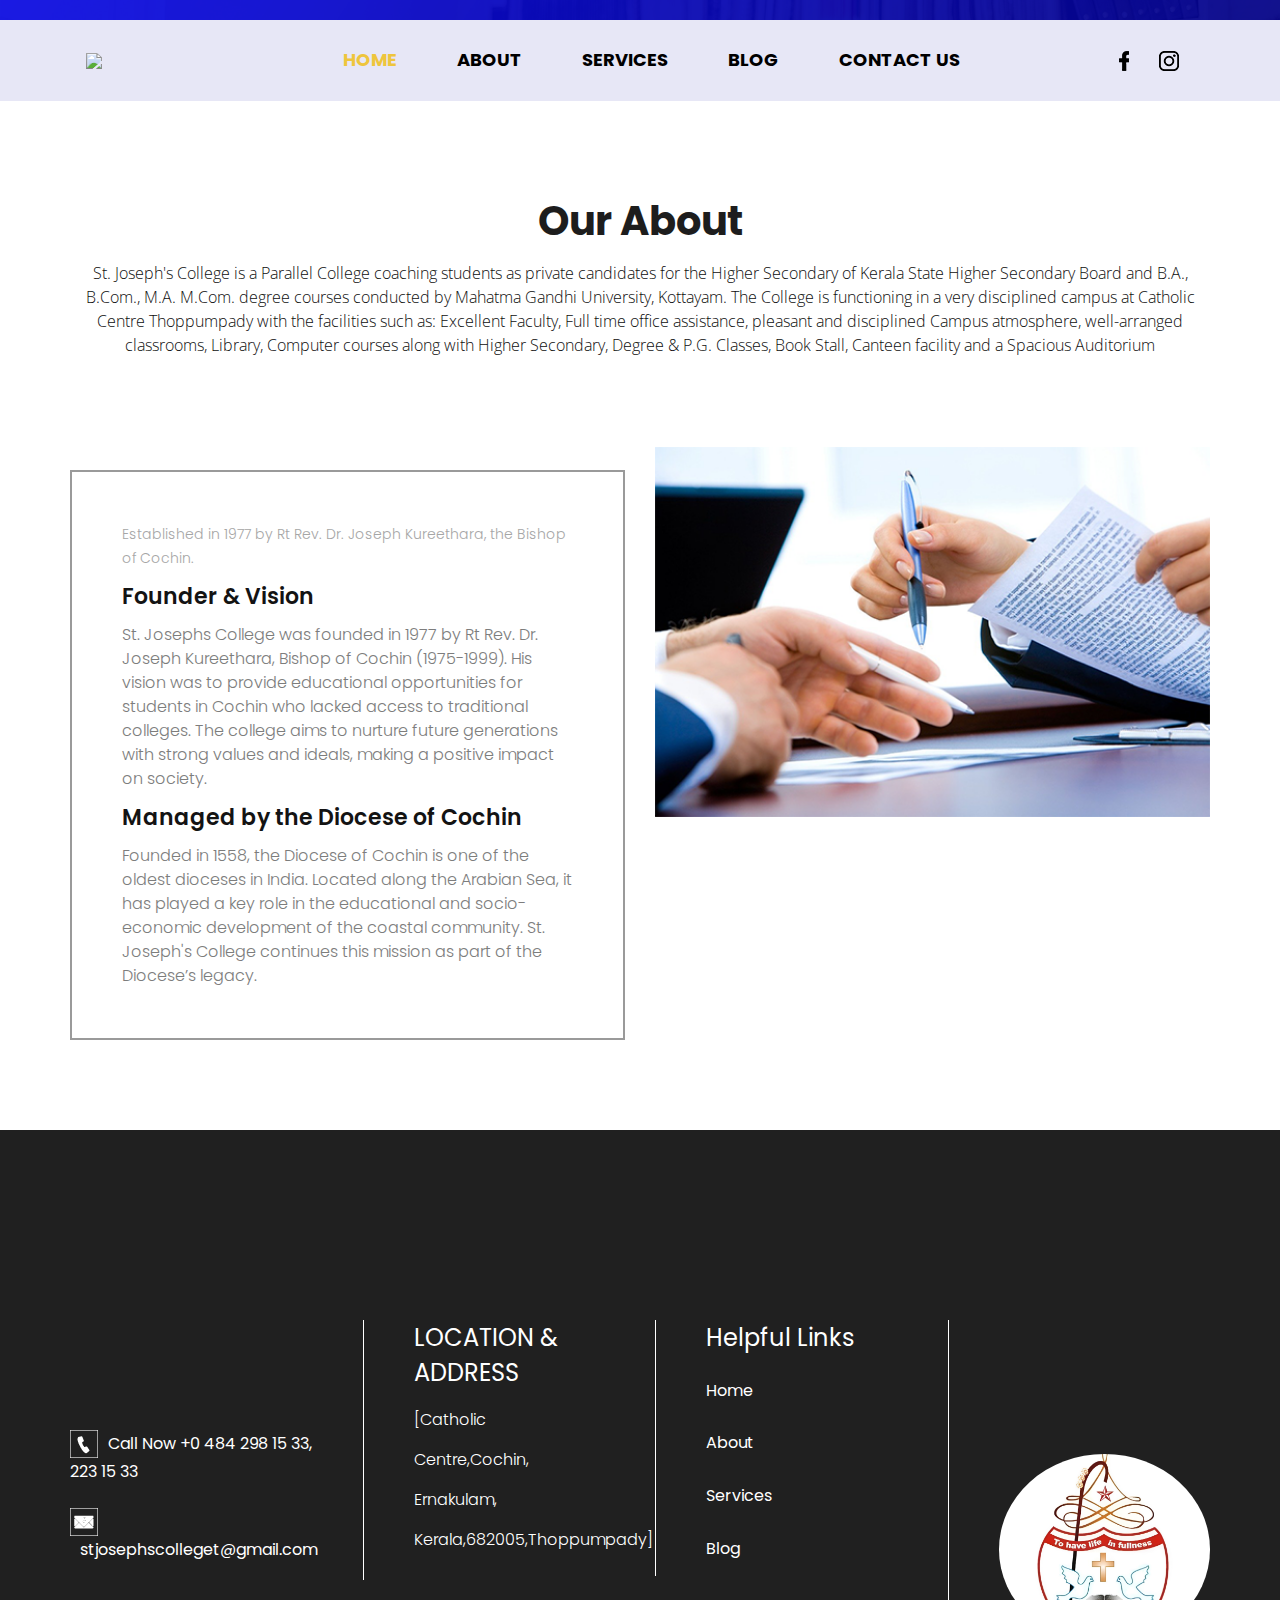
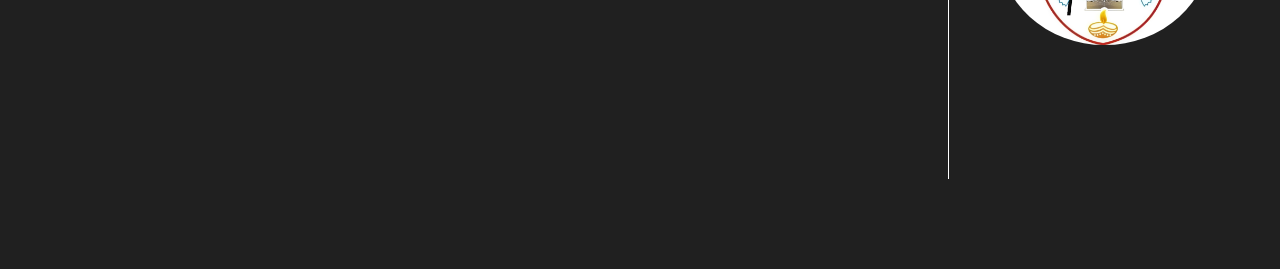
==== commit a50f42aa: "Altered" ====
--- a/about.html
+++ b/about.html
@@ -21,7 +21,7 @@
       <!-- Responsive-->
       <link rel="stylesheet" href="css/responsive.css">
       <!-- fevicon -->
-      <link rel="icon" href="images/fevicon.png" type="image/gif" />
+      <link rel="icon" href="images/Logo-1-st-modified.png" type="image/gif" />
       <!-- Scrollbar Custom CSS -->
       <link rel="stylesheet" href="css/jquery.mCustomScrollbar.min.css">
       <!-- Tweaks for older IEs-->
@@ -100,8 +100,6 @@
       <!-- footer section start -->
       <div class="footer_section layout_padding margin_top_90">
          <div class="container">
-            <div class="subscribe_bt"><a href="#">Subscribe</a></div>
-            <input type="text" class="email_text" placeholder="Enter Your Email" name="Enter Your Email">
             <div class="footer_section_2">
                <div class="row">
                   <div class="col-lg-3 col-md-6 margin_top">
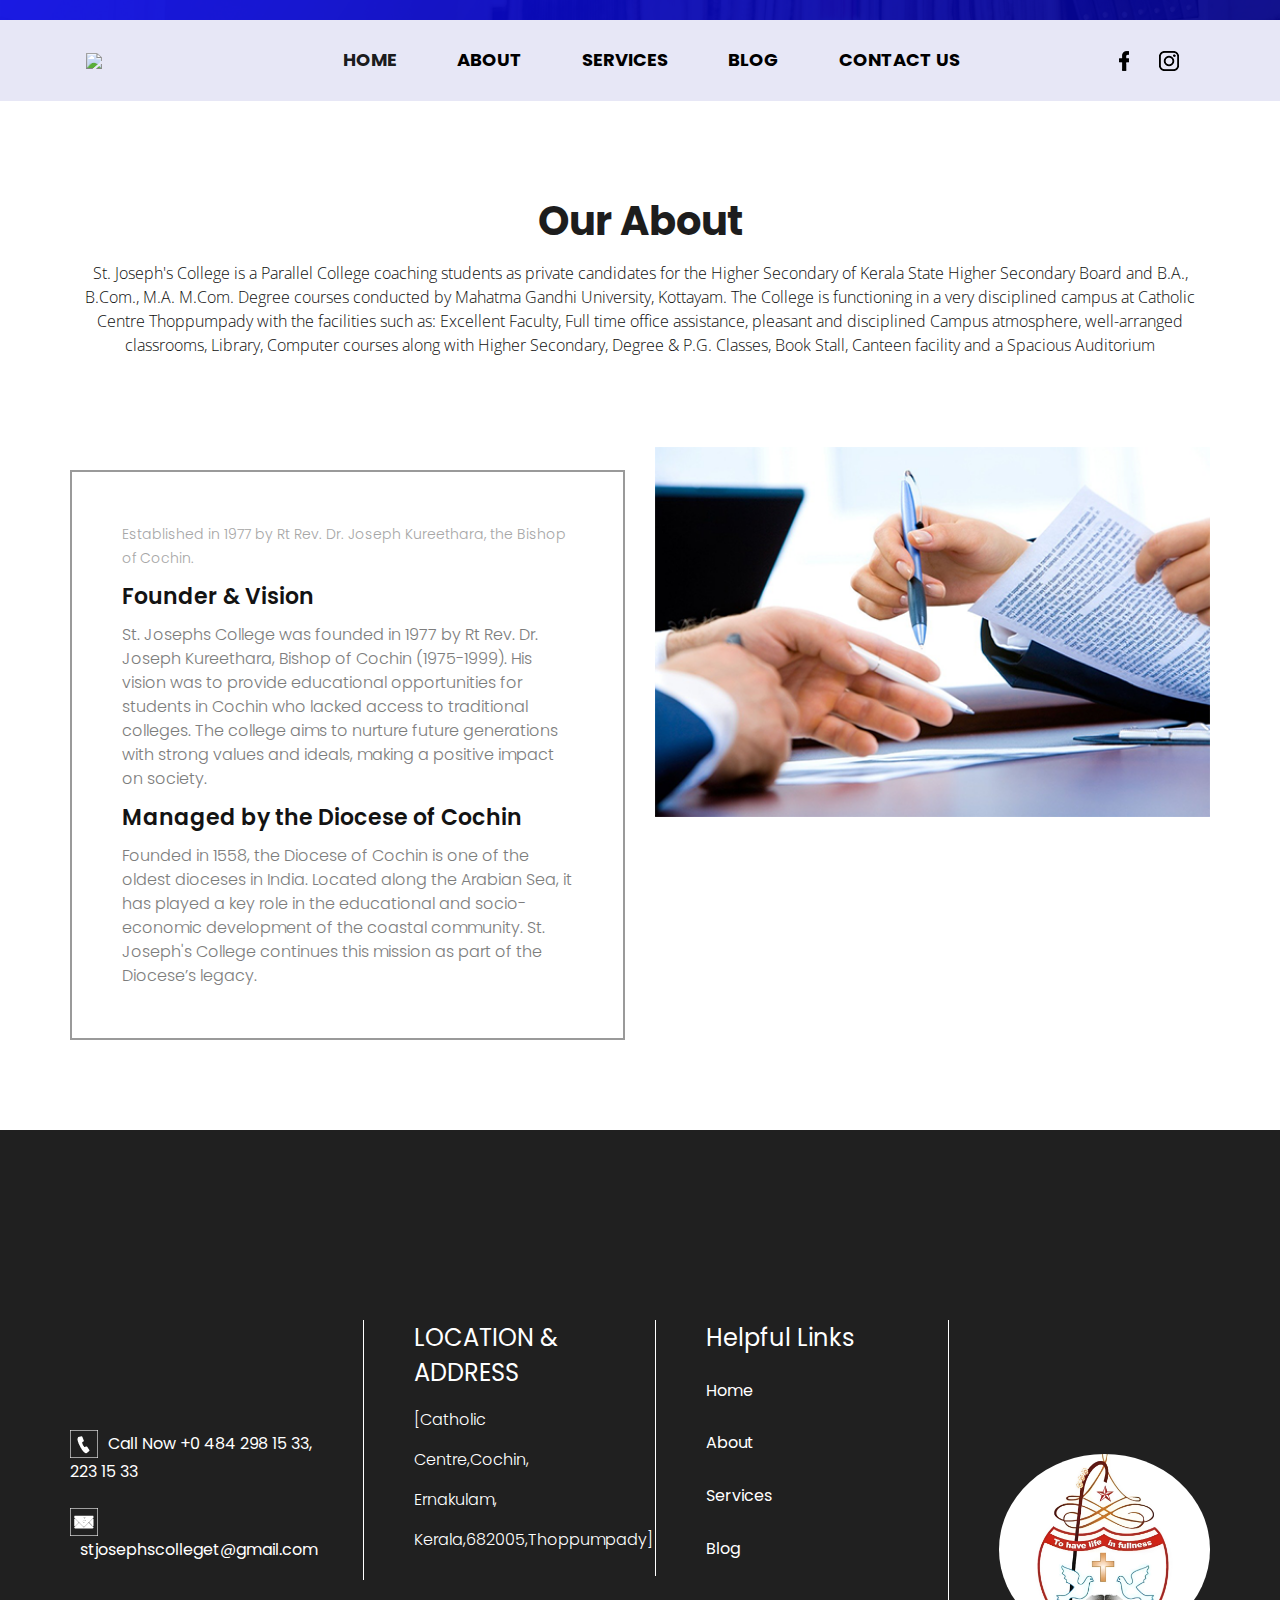
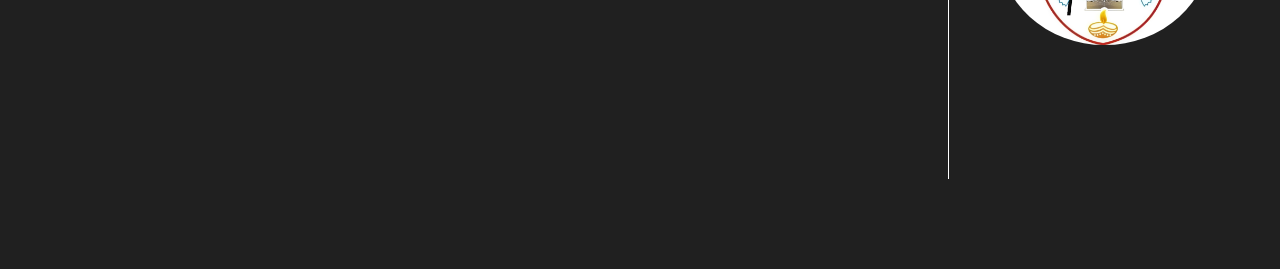
==== commit 5248bc73: "Altered" ====
--- a/about.html
+++ b/about.html
@@ -77,7 +77,7 @@
       <div class="news_section layout_padding">
          <div class="container">
             <h1 class="news_taital">Our About</h1>
-            <p class="news_text">St. Joseph's College is a Parallel College coaching students as private candidates for the Higher Secondary of Kerala State Higher Secondary Board and B.A., B.Com., M.A. M.Com. degree courses conducted by Mahatma Gandhi University, Kottayam. The College is functioning in a very disciplined campus at Catholic Centre Thoppumpady with the facilities such as: Excellent Faculty, Full time office assistance, pleasant and disciplined Campus atmosphere, well-arranged classrooms, Library, Computer courses along with Higher Secondary, Degree & P.G. Classes, Book Stall, Canteen facility and a Spacious Auditorium</p>
+            <p class="news_text">St. Joseph's College is a Parallel College coaching students as private candidates for the Higher Secondary of Kerala State Higher Secondary Board and B.A., B.Com., M.A. M.Com. Degree courses conducted by Mahatma Gandhi University, Kottayam. The College is functioning in a very disciplined campus at Catholic Centre Thoppumpady with the facilities such as: Excellent Faculty, Full time office assistance, pleasant and disciplined Campus atmosphere, well-arranged classrooms, Library, Computer courses along with Higher Secondary, Degree & P.G. Classes, Book Stall, Canteen facility and a Spacious Auditorium</p>
             <div class="news_section_2">
                <div class="row">
                   <div class="col-md-6">
--- a/css/style.css
+++ b/css/style.css
@@ -262,7 +262,7 @@
     text-transform: uppercase;
 }
 
-.navbar-light .navbar-nav .active>.nav-link,
+.navbar-light .navbar-nav .nav-link>.nav-link,
 .navbar-light .navbar-nav .nav-link.active,
 .navbar-light .navbar-nav .nav-link.show,
 .navbar-light .navbar-nav .show>.nav-link {
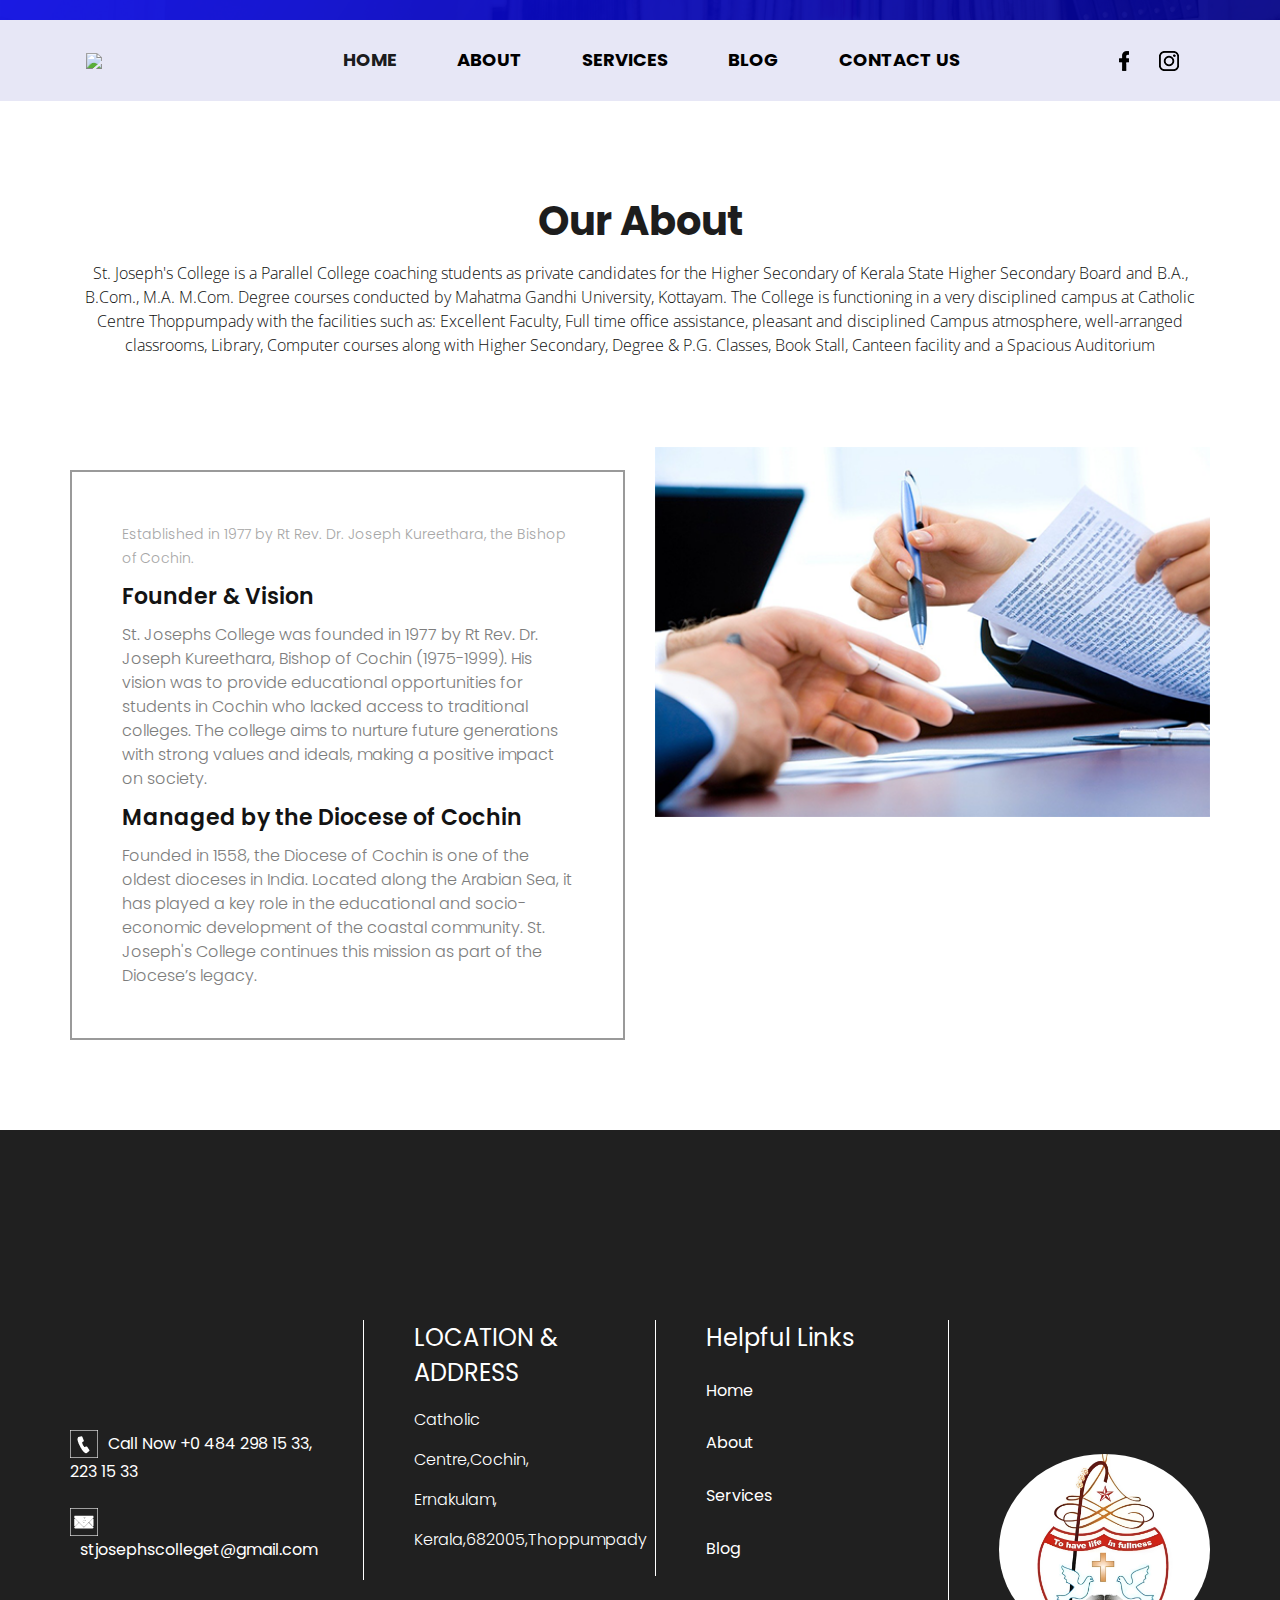
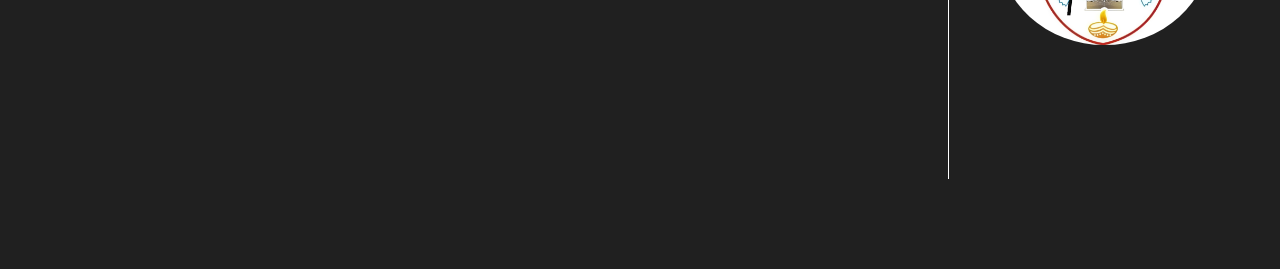
==== commit 0d29955e: "Altered" ====
--- a/about.html
+++ b/about.html
@@ -109,7 +109,7 @@
                   <div class="col-lg-3 col-md-6">
                      <div class="information_main">
                         <h4 class="information_text">LOCATION & ADDRESS</h4>
-                        <p class="many_text">[Catholic Centre,Cochin, Ernakulam, Kerala,682005,Thoppumpady]</p>
+                        <p class="many_text">Catholic Centre,Cochin, Ernakulam, Kerala,682005,Thoppumpady</p>
                      </div>
                   </div>
                   <div class="col-lg-3 col-md-6">
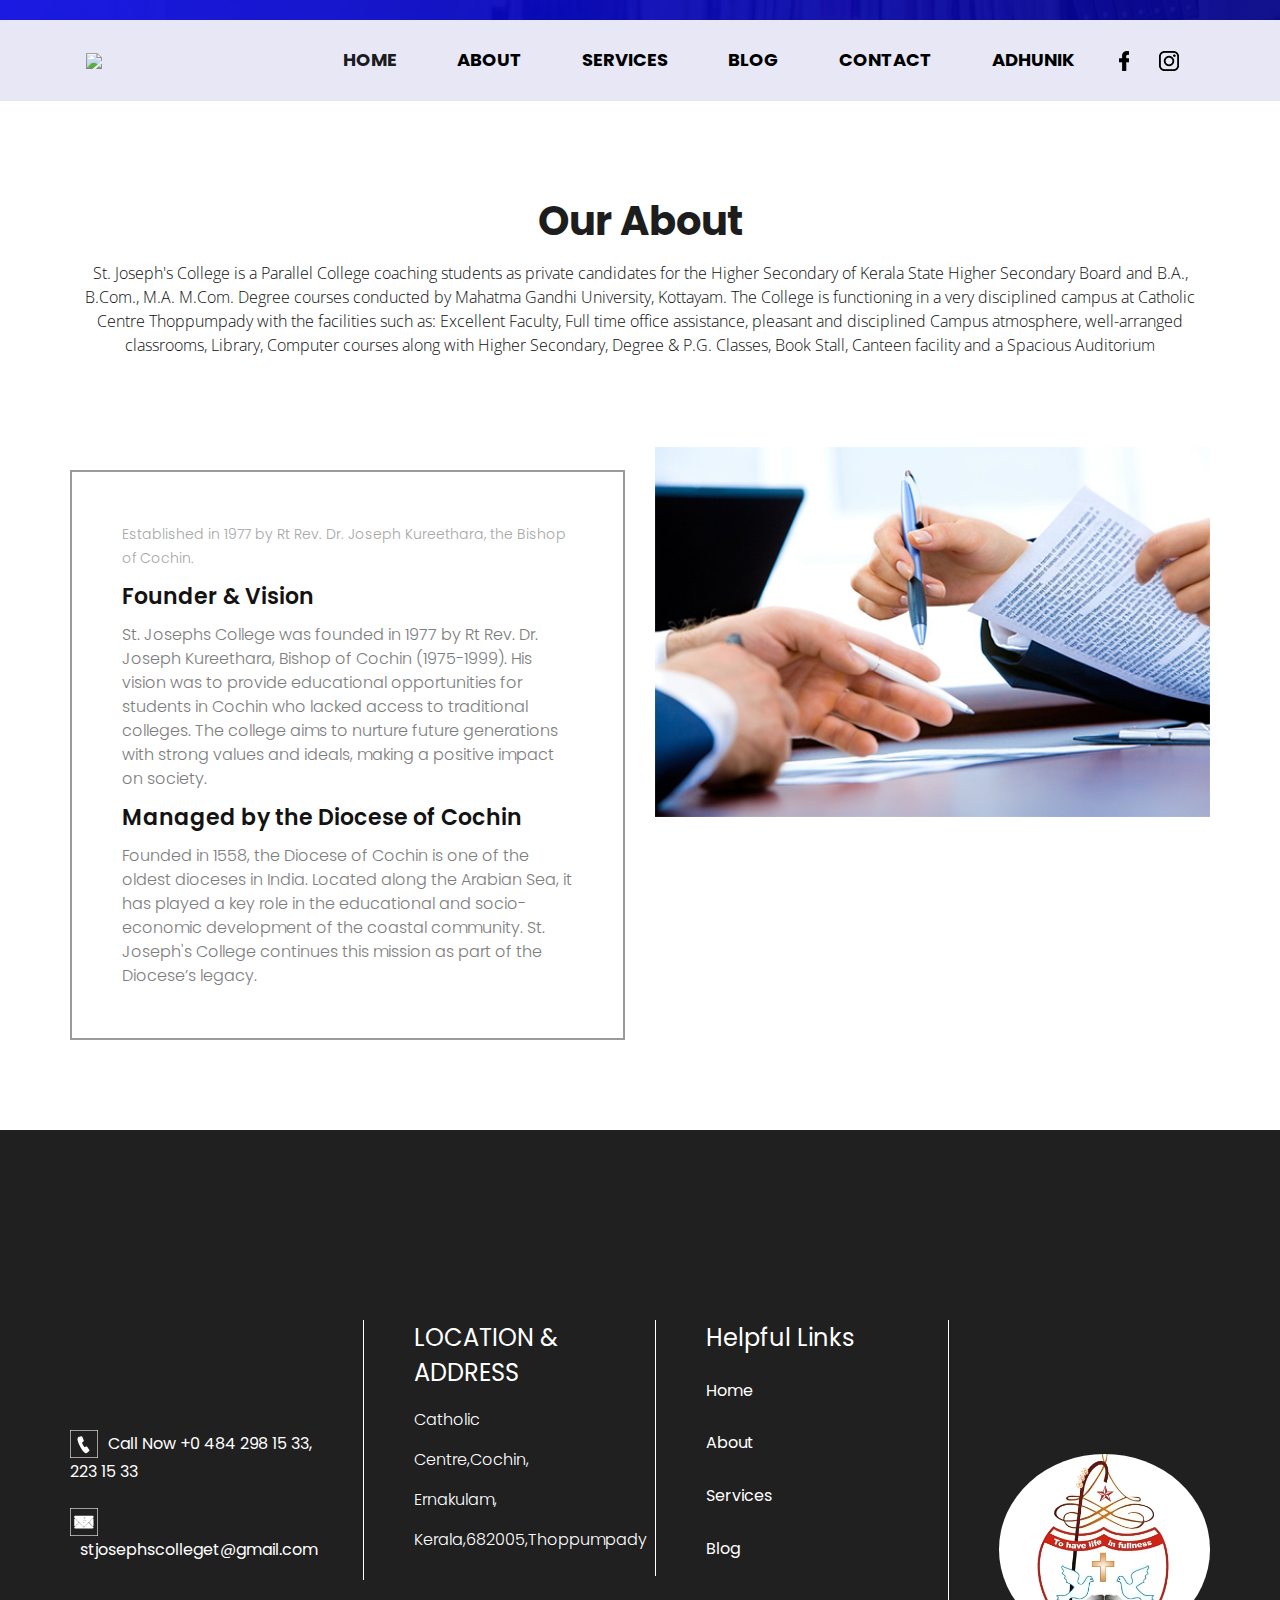
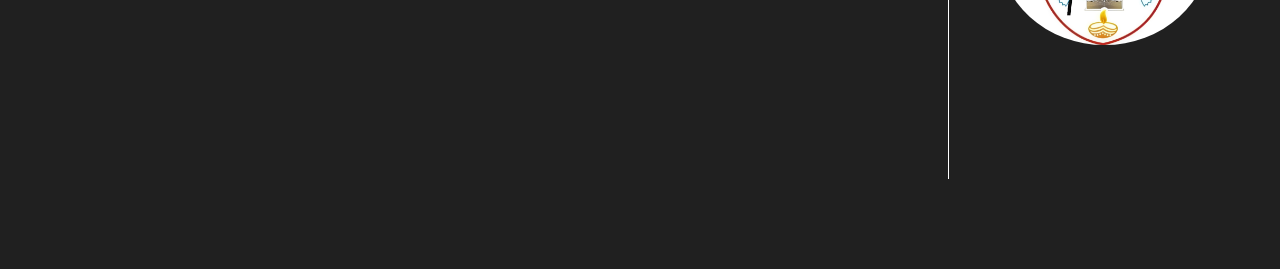
==== commit b142fad7: "Added" ====
--- a/about.html
+++ b/about.html
@@ -58,7 +58,10 @@
                            <a class="nav-link" href="blog.html">Blog</a>
                         </li>
                         <li class="nav-item">
-                           <a class="nav-link" href="contact.html">Contact Us</a>
+                           <a class="nav-link" href="contact.html">Contact</a>
+                        </li>
+                        <li class="nav-item">
+                           <a class="nav-link" href="Adhunik.html">Adhunik</a>
                         </li>
                      </ul>
                      <div class="call_section">
--- a/css/style.css
+++ b/css/style.css
@@ -1446,4 +1446,117 @@
     .caption p {
         font-size: 12px;
     }
-}+}
+/*Adhunike Course details text start*/
+.section_title::after {
+    content: "";
+    width: 80px;
+    height: 4px;
+    position: absolute;
+    bottom: -10px;
+    left: 50%;
+    transform: translateX(-50%);
+    border-radius: 5px;
+}
+
+/* Course List */
+.course_list {
+    text-align: left;
+    max-width: 800px;
+    margin: 0 auto;
+    padding: 0;
+    list-style: none;
+}
+
+.course_list li {
+    font-size: 18px;
+    line-height: 1.8;
+    color: #444;
+    padding-left: 30px;
+    position: relative;
+    margin-bottom: 15px;
+    font-weight: 500;
+}
+
+.course_list li::before {
+    content: "✔";
+    color: #007bff;
+    font-weight: bold;
+    position: absolute;
+    left: 0;
+    font-size: 18px;
+}
+
+/* CTA Section */
+.cta_section {
+    margin-top: 40px;
+    padding: 20px;
+    background: #007bff;
+    color: white;
+    border-radius: 12px;
+}
+
+.cta_button {
+    display: inline-block;
+    margin-top: 15px;
+    padding: 12px 24px;
+    background: white;
+    color: #007bff;
+    text-decoration: none;
+    font-weight: bold;
+    border-radius: 8px;
+    font-size: 18px;
+    transition: 0.3s ease-in-out;
+}
+
+.cta_button:hover {
+    background: #0056b3;
+    color: white;
+}
+
+/* Responsive Design */
+@media (max-width: 768px) {
+    .course_list {
+        padding-left: 10px;
+        padding-right: 10px;
+    }
+}
+/*Adhunike Course details text end*/
+
+/* Running Text Container */
+.running_text {
+    width: 100%;
+    overflow: hidden;
+    white-space: nowrap;
+    color:black;
+    padding: 12px 0;
+    position: relative;
+}
+
+/* Scrolling Animation */
+.running_text p {
+    display: inline-block;
+    font-size: 40px;
+    font-weight: bold;
+    letter-spacing: 1px;
+    animation: scrollText 15s linear infinite;
+    min-width: 100%;
+}
+
+/* Keyframes for Smooth Scrolling */
+@keyframes scrollText {
+    from {
+        transform: translateX(100%);
+    }
+    to {
+        transform: translateX(-100%);
+    }
+}
+
+/* Responsive Adjustments */
+@media (max-width: 768px) {
+    .running_text p {
+        font-size: 16px;
+        animation: scrollText 10s linear infinite;
+    }
+}
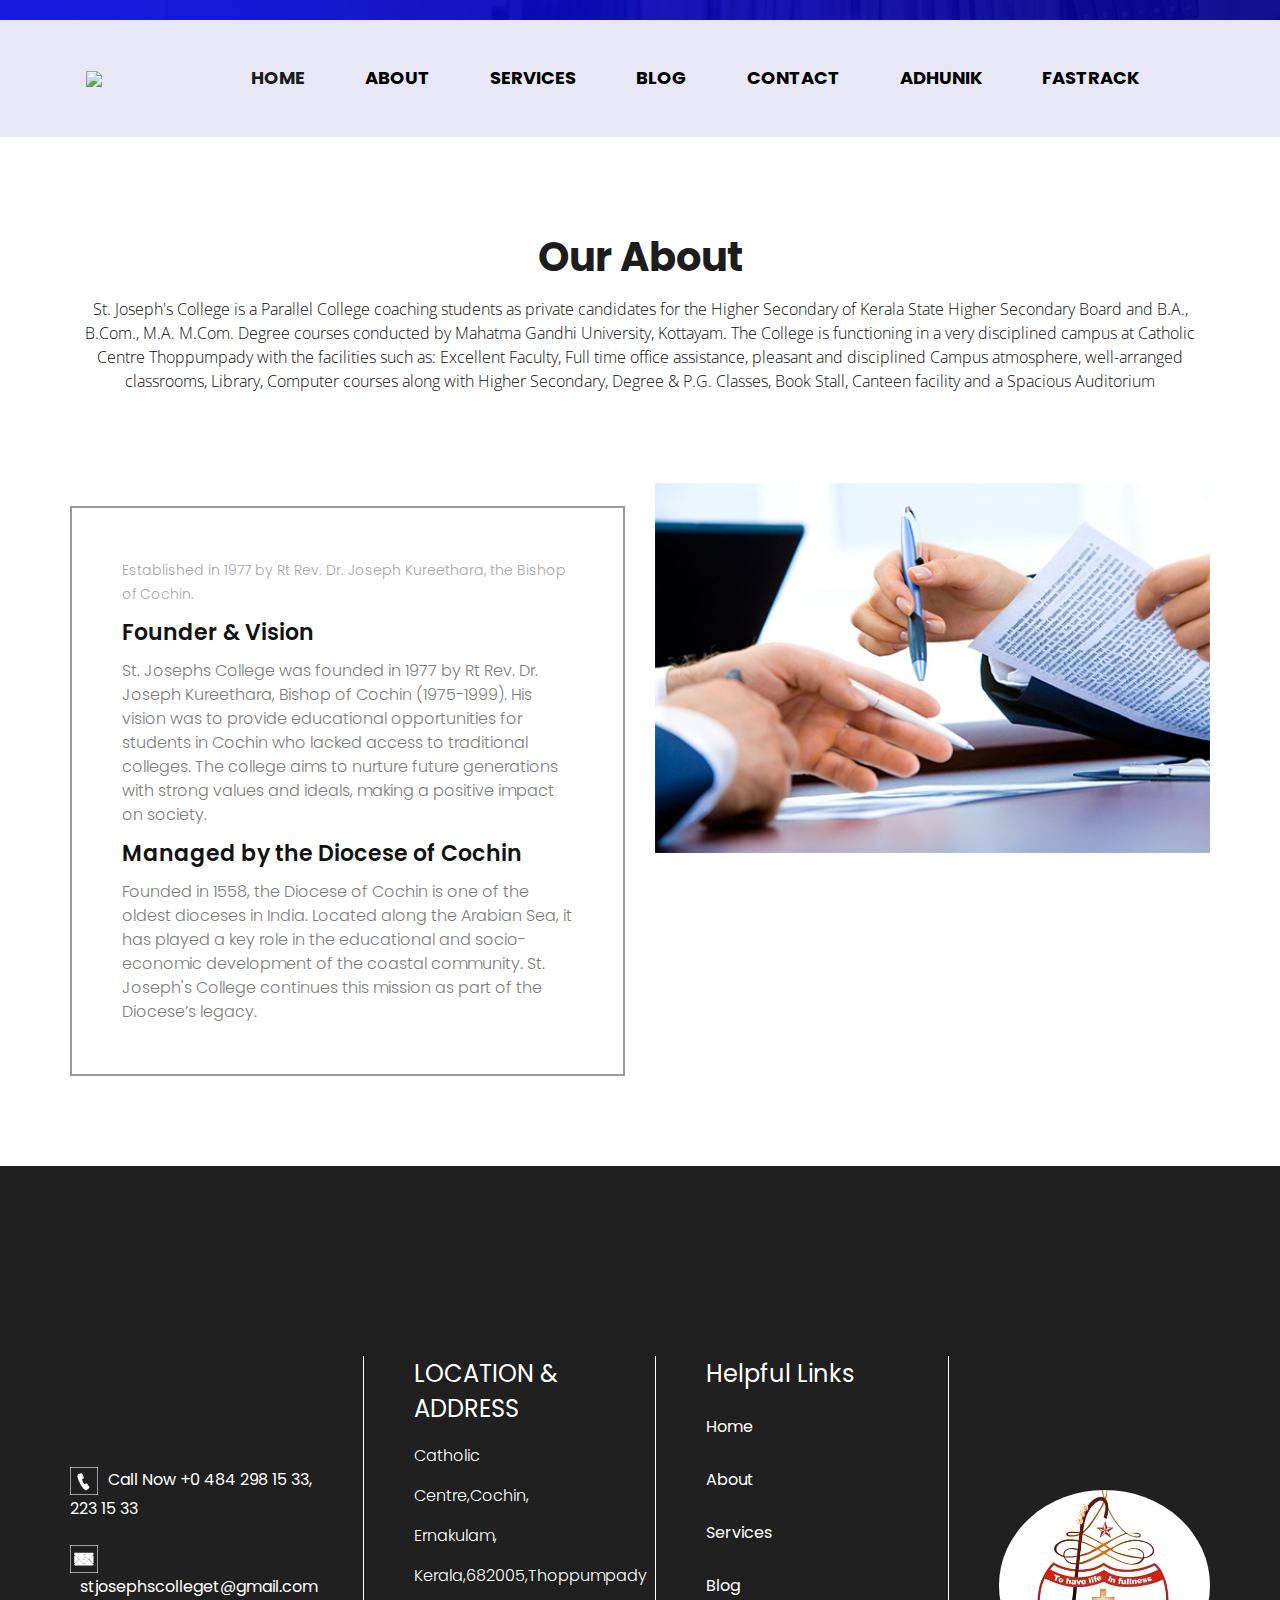
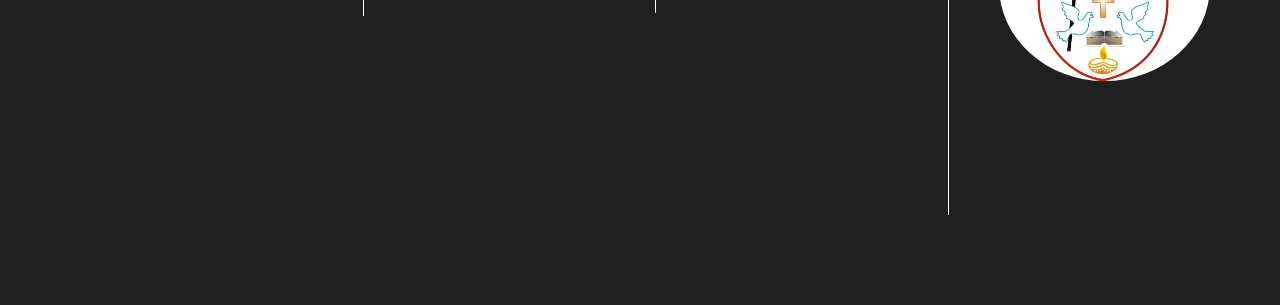
==== commit 9ba4b973: "Added" ====
--- a/about.html
+++ b/about.html
@@ -63,6 +63,9 @@
                         <li class="nav-item">
                            <a class="nav-link" href="Adhunik.html">Adhunik</a>
                         </li>
+                        <li class="nav-item">
+                           <a class="nav-link" href="fastrack.html">Fastrack</a>
+                        </li>  
                      </ul>
                      <div class="call_section">
                         <ul>
--- a/css/style.css
+++ b/css/style.css
@@ -1560,3 +1560,618 @@
         animation: scrollText 10s linear infinite;
     }
 }
+/* From Uiverse.io by Praashoo7 */ 
+/* Design Inspired by one of Stefan Devai's Design on Dribble */
+
+.main_wrapper {
+    display: flex;
+    align-items: center;
+    justify-content: center;
+    height: 100vh;
+    width: 100vw;
+    position: relative;
+}
+
+/* Flexbox for TV and antenna */
+.main {
+    display: flex;
+    flex-direction: column;
+    align-items: center;
+    justify-content: center;
+}
+.antenna {
+    width: 5em;
+    height: 5em;
+    border-radius: 50%;
+    border: 2px solid black;
+    background-color: #f27405;
+    margin-bottom: -6em;
+    z-index: -1;
+}
+
+  .antenna_shadow {
+    align-items: center;
+  justify-content: center;
+    position: absolute;
+    background-color: transparent;
+    width: 50px;
+    height: 56px;
+    margin-left: 1.68em;
+    border-radius: 45%;
+    transform: rotate(140deg);
+    border: 4px solid transparent;
+    box-shadow:
+      inset 0px 16px #a85103,
+      inset 0px 16px 1px 1px #a85103;
+    -moz-box-shadow:
+      inset 0px 16px #a85103,
+      inset 0px 16px 1px 1px #a85103;
+  }
+  .antenna::after {
+    align-items: center;
+  justify-content: center;
+    content: "";
+    position: absolute;
+    margin-top: -9.4em;
+    margin-left: 0.4em;
+    transform: rotate(-25deg);
+    width: 1em;
+    height: 0.5em;
+    border-radius: 50%;
+    background-color: #f69e50;
+  }
+  .antenna::before {
+    content: "";
+    position: absolute;
+    margin-top: 0.2em;
+    margin-left: 1.25em;
+    transform: rotate(-20deg);
+    width: 1.5em;
+    height: 0.8em;
+    border-radius: 50%;
+    background-color: #f69e50;
+  }
+  .a1 {
+    position: relative;
+    top: -102%;
+    left: -130%;
+    width: 12em;
+    height: 5.5em;
+    border-radius: 50px;
+    background-image: linear-gradient(
+      #171717,
+      #171717,
+      #353535,
+      #353535,
+      #171717
+    );
+    transform: rotate(-29deg);
+    clip-path: polygon(50% 0%, 49% 100%, 52% 100%);
+  }
+  .a1d {
+    position: relative;
+    top: -211%;
+    left: -35%;
+    transform: rotate(45deg);
+    width: 0.5em;
+    height: 0.5em;
+    border-radius: 50%;
+    border: 2px solid black;
+    background-color: #979797;
+    z-index: 99;
+  }
+  .a2 {
+    position: relative;
+    top: -210%;
+    left: -10%;
+    width: 12em;
+    height: 4em;
+    border-radius: 50px;
+    background-color: #171717;
+    background-image: linear-gradient(
+      #171717,
+      #171717,
+      #353535,
+      #353535,
+      #171717
+    );
+    margin-right: 5em;
+    clip-path: polygon(
+      47% 0,
+      47% 0,
+      34% 34%,
+      54% 25%,
+      32% 100%,
+      29% 96%,
+      49% 32%,
+      30% 38%
+    );
+    transform: rotate(-8deg);
+  }
+  .a2d {
+    position: relative;
+    top: -294%;
+    left: 94%;
+    width: 0.5em;
+    height: 0.5em;
+    border-radius: 50%;
+    border: 2px solid black;
+    background-color: #979797;
+    z-index: 99;
+  }
+  
+  .notfound_text {
+    background-color: black;
+    padding-left: 0.3em;
+    padding-right: 0.3em;
+    font-size: 0.75em;
+    color: white;
+    letter-spacing: 0;
+    border-radius: 5px;
+    z-index: 10;
+  }
+  .tv {
+    width: 18em;
+    height: 10em;
+    border-radius: 15px;
+    background-color: #d36604;
+    display: flex;
+    justify-content: center;
+    align-self: center;
+    border: 2px solid #1d0e01;
+    box-shadow: inset 0.2em 0.2em #e69635;
+}
+/* Responsive adjustments */
+@media (max-width: 768px) {
+    .tv {
+        width: 90%;
+        height: auto;
+    }
+
+    .antenna {
+        width: 4em;
+        height: 4em;
+    }
+}
+
+@media (max-width: 480px) {
+    .tv {
+        width: 80%;
+        height: auto;
+    }
+
+    .antenna {
+        width: 3em;
+        height: 3em;
+    }
+}
+
+  .tv::after {
+    content: "";
+    position: absolute;
+    width: 17em;
+    height: 9em;
+    border-radius: 15px;
+    background:
+      repeating-radial-gradient(#d36604 0 0.0001%, #00000070 0 0.0002%) 50% 0/2500px
+        2500px,
+      repeating-conic-gradient(#d36604 0 0.0001%, #00000070 0 0.0002%) 60% 60%/2500px
+        2500px;
+    background-blend-mode: difference;
+    opacity: 0.09;
+  }
+  .curve_svg {
+    position: absolute;
+    margin-top: 0.25em;
+    margin-left: -0.25em;
+    height: 12px;
+    width: 12px;
+  }
+  .display_div {
+    display: flex;
+    align-items: center;
+    align-self: center;
+    justify-content: center;
+    border-radius: 15px;
+    box-shadow: 3.5px 3.5px 0px #e69635;
+  }
+  .screen_out {
+    width: auto;
+    height: auto;
+  
+    border-radius: 10px;
+  }
+  .screen_out1 {
+    width: 11em;
+    height: 7.75em;
+    display: flex;
+    align-items: center;
+    justify-content: center;
+    border-radius: 10px;
+  }
+  .screen {
+    width: 13em;
+    height: 7.85em;
+    font-family: Montserrat;
+    border: 2px solid #1d0e01;
+    background:
+      repeating-radial-gradient(#000 0 0.0001%, #ffffff 0 0.0002%) 50% 0/2500px
+        2500px,
+      repeating-conic-gradient(#000 0 0.0001%, #ffffff 0 0.0002%) 60% 60%/2500px
+        2500px;
+    background-blend-mode: difference;
+    animation: b 0.2s infinite alternate;
+    border-radius: 10px;
+    z-index: 99;
+    display: flex;
+    align-items: center;
+    justify-content: center;
+    font-weight: bold;
+    color: #252525;
+    letter-spacing: 0.15em;
+    text-align: center;
+  }
+  
+  .screenM {
+    width: 13em;
+    height: 7.85em;
+    position: relative;
+    font-family: Montserrat;
+    background: linear-gradient(
+      to right,
+      #002fc6 0%,
+      #002bb2 14.2857142857%,
+      #3a3a3a 14.2857142857%,
+      #303030 28.5714285714%,
+      #ff0afe 28.5714285714%,
+      #f500f4 42.8571428571%,
+      #6c6c6c 42.8571428571%,
+      #626262 57.1428571429%,
+      #0affd9 57.1428571429%,
+      #00f5ce 71.4285714286%,
+      #3a3a3a 71.4285714286%,
+      #303030 85.7142857143%,
+      white 85.7142857143%,
+      #fafafa 100%
+    );
+    border-radius: 10px;
+    border: 2px solid black;
+    z-index: 99;
+    display: flex;
+    align-items: center;
+    justify-content: center;
+    font-weight: bold;
+    color: #252525;
+    letter-spacing: 0.15em;
+    text-align: center;
+    overflow: hidden;
+  }
+  .screenM:before,
+  .screenM:after {
+    content: "";
+    position: absolute;
+    left: 0;
+    z-index: 1;
+    width: 100%;
+  }
+  .screenM:before {
+    top: 0;
+    height: 68.4782608696%;
+    background: linear-gradient(
+      to right,
+      white 0%,
+      #fafafa 14.2857142857%,
+      #ffe60a 14.2857142857%,
+      #f5dc00 28.5714285714%,
+      #0affd9 28.5714285714%,
+      #00f5ce 42.8571428571%,
+      #10ea00 42.8571428571%,
+      #0ed600 57.1428571429%,
+      #ff0afe 57.1428571429%,
+      #f500f4 71.4285714286%,
+      #ed0014 71.4285714286%,
+      #d90012 85.7142857143%,
+      #002fc6 85.7142857143%,
+      #002bb2 100%
+    );
+  }
+  .screenM:after {
+    bottom: 0;
+    height: 21.7391304348%;
+    background: linear-gradient(
+      to right,
+      #006c6b 0%,
+      #005857 16.6666666667%,
+      white 16.6666666667%,
+      #fafafa 33.3333333333%,
+      #001b75 33.3333333333%,
+      #001761 50%,
+      #6c6c6c 50%,
+      #626262 66.6666666667%,
+      #929292 66.6666666667%,
+      #888888 83.3333333333%,
+      #3a3a3a 83.3333333333%,
+      #303030 100%
+    );
+  }
+  
+  @keyframes b {
+    100% {
+      background-position:
+        50% 0,
+        60% 50%;
+    }
+  }
+  
+  /* Another Error Screen to Use 
+  
+  .screen {
+    width: 13em;
+    height: 7.85em;
+    position: relative;
+    background: linear-gradient(to right, #002fc6 0%, #002bb2 14.2857142857%, #3a3a3a 14.2857142857%, #303030 28.5714285714%, #ff0afe 28.5714285714%, #f500f4 42.8571428571%, #6c6c6c 42.8571428571%, #626262 57.1428571429%, #0affd9 57.1428571429%, #00f5ce 71.4285714286%, #3a3a3a 71.4285714286%, #303030 85.7142857143%, white 85.7142857143%, #fafafa 100%);
+    border-radius: 10px;
+    border: 2px solid black;
+    z-index: 99;
+    display: flex;
+    align-items: center;
+    justify-content: center;
+    font-weight: bold;
+    color: #252525;
+    letter-spacing: 0.15em;
+    text-align: center;
+    overflow: hidden;
+  }
+  .screen:before, .screen:after {
+    content: "";
+    position: absolute;
+    left: 0;
+    z-index: 1;
+    width: 100%;
+  }
+  .screen:before {
+    top: 0;
+    height: 68.4782608696%;
+    background: linear-gradient(to right, white 0%, #fafafa 14.2857142857%, #ffe60a 14.2857142857%, #f5dc00 28.5714285714%, #0affd9 28.5714285714%, #00f5ce 42.8571428571%, #10ea00 42.8571428571%, #0ed600 57.1428571429%, #ff0afe 57.1428571429%, #f500f4 71.4285714286%, #ed0014 71.4285714286%, #d90012 85.7142857143%, #002fc6 85.7142857143%, #002bb2 100%);
+  }
+  .screen:after {
+    bottom: 0;
+    height: 21.7391304348%;
+    background: linear-gradient(to right, #006c6b 0%, #005857 16.6666666667%, white 16.6666666667%, #fafafa 33.3333333333%, #001b75 33.3333333333%, #001761 50%, #6c6c6c 50%, #626262 66.6666666667%, #929292 66.6666666667%, #888888 83.3333333333%, #3a3a3a 83.3333333333%, #303030 100%);
+  }
+  
+    */
+  
+  .lines {
+    display: flex;
+    column-gap: 0.1em;
+    align-self: flex-end;
+  }
+  .line1,
+  .line3 {
+    width: 2px;
+    height: 0.5em;
+    background-color: black;
+    border-radius: 25px 25px 0px 0px;
+    margin-top: 0.5em;
+  }
+  .line2 {
+    flex-grow: 1;
+    width: 2px;
+    height: 1em;
+    background-color: black;
+    border-radius: 25px 25px 0px 0px;
+  }
+  
+  .buttons_div {
+    width: 4.25em;
+    align-self: center;
+    height: 8em;
+    background-color: #e69635;
+    border: 2px solid #1d0e01;
+    padding: 0.6em;
+    border-radius: 10px;
+    display: flex;
+    align-items: center;
+    justify-content: center;
+    flex-direction: column;
+    row-gap: 0.75em;
+    box-shadow: 3px 3px 0px #e69635;
+  }
+  .b1 {
+    width: 1.65em;
+    height: 1.65em;
+    border-radius: 50%;
+    background-color: #7f5934;
+    border: 2px solid black;
+    box-shadow:
+      inset 2px 2px 1px #b49577,
+      -2px 0px #513721,
+      -2px 0px 0px 1px black;
+  }
+  .b1::before {
+    content: "";
+    position: absolute;
+    margin-top: 1em;
+    margin-left: 0.5em;
+    transform: rotate(47deg);
+    border-radius: 5px;
+    width: 0.1em;
+    height: 0.4em;
+    background-color: #000000;
+  }
+  .b1::after {
+    content: "";
+    position: absolute;
+    margin-top: 0.9em;
+    margin-left: 0.8em;
+    transform: rotate(47deg);
+    border-radius: 5px;
+    width: 0.1em;
+    height: 0.55em;
+    background-color: #000000;
+  }
+  .b1 div {
+    content: "";
+    position: absolute;
+    margin-top: -0.1em;
+    margin-left: 0.65em;
+    transform: rotate(45deg);
+    width: 0.15em;
+    height: 1.5em;
+    background-color: #000000;
+  }
+  .b2 {
+    width: 1.65em;
+    height: 1.65em;
+    border-radius: 50%;
+    background-color: #7f5934;
+    border: 2px solid black;
+    box-shadow:
+      inset 2px 2px 1px #b49577,
+      -2px 0px #513721,
+      -2px 0px 0px 1px black;
+  }
+  .b2::before {
+    content: "";
+    position: absolute;
+    margin-top: 1.05em;
+    margin-left: 0.8em;
+    transform: rotate(-45deg);
+    border-radius: 5px;
+    width: 0.15em;
+    height: 0.4em;
+    background-color: #000000;
+  }
+  .b2::after {
+    content: "";
+    position: absolute;
+    margin-top: -0.1em;
+    margin-left: 0.65em;
+    transform: rotate(-45deg);
+    width: 0.15em;
+    height: 1.5em;
+    background-color: #000000;
+  }
+  .speakers {
+    display: flex;
+    flex-direction: column;
+    row-gap: 0.5em;
+  }
+  .speakers .g1 {
+    display: flex;
+    column-gap: 0.25em;
+  }
+  .speakers .g1 .g11,
+  .g12,
+  .g13 {
+    width: 0.65em;
+    height: 0.65em;
+    border-radius: 50%;
+    background-color: #7f5934;
+    border: 2px solid black;
+    box-shadow: inset 1.25px 1.25px 1px #b49577;
+  }
+  .speakers .g {
+    width: auto;
+    height: 2px;
+    background-color: #171717;
+  }
+  
+  .bottom {
+    width: 100%;
+    height: auto;
+    display: flex;
+    align-items: center;
+    justify-content: center;
+    column-gap: 8.7em;
+  }
+  .base1 {
+    height: 1em;
+    width: 2em;
+    border: 2px solid #171717;
+    background-color: #4d4d4d;
+    margin-top: -0.15em;
+    z-index: -1;
+  }
+  .base2 {
+    height: 1em;
+    width: 2em;
+    border: 2px solid #171717;
+    background-color: #4d4d4d;
+    margin-top: -0.15em;
+    z-index: -1;
+  }
+  .base3 {
+    position: absolute;
+    height: 0.15em;
+    width: 17.5em;
+    background-color: #171717;
+    margin-top: 0.8em;
+  }
+  
+  .text_404 {
+    position: absolute;
+    display: flex;
+    flex-direction: row;
+    column-gap: 6em;
+    z-index: -5;
+    margin-bottom: 2em;
+    align-items: center;
+    justify-content: center;
+    opacity: 0.5;
+    font-family: Montserrat;
+  }
+  .text_4041 {
+    transform: scaleY(24.5) scaleX(9);
+  }
+  .text_4042 {
+    transform: scaleY(24.5) scaleX(9);
+  }
+  .text_4043 {
+    transform: scaleY(24.5) scaleX(9);
+  }
+  
+  @media only screen and (max-width: 495px) {
+    .text_404 {
+      column-gap: 6em;
+    }
+  }
+  @media only screen and (max-width: 395px) {
+    .text_404 {
+      column-gap: 4em;
+    }
+    .text_4041 {
+      transform: scaleY(25) scaleX(8);
+    }
+    .text_4042 {
+      transform: scaleY(25) scaleX(8);
+    }
+    .text_4043 {
+      transform: scaleY(25) scaleX(8);
+    }
+  }
+  
+  @media (max-width: 275px), (max-height: 520px) {
+    .main {
+      position: relative;
+    }
+  }
+  
+  @media only screen and (max-width: 1024px) {
+    .screenM {
+      display: flex;
+    }
+    .screen {
+      display: none;
+    }
+  }
+  @media only screen and (min-width: 1025px) {
+    .screen {
+      display: flex;
+    }
+    .screenM {
+      display: none;
+    }
+  }
+  